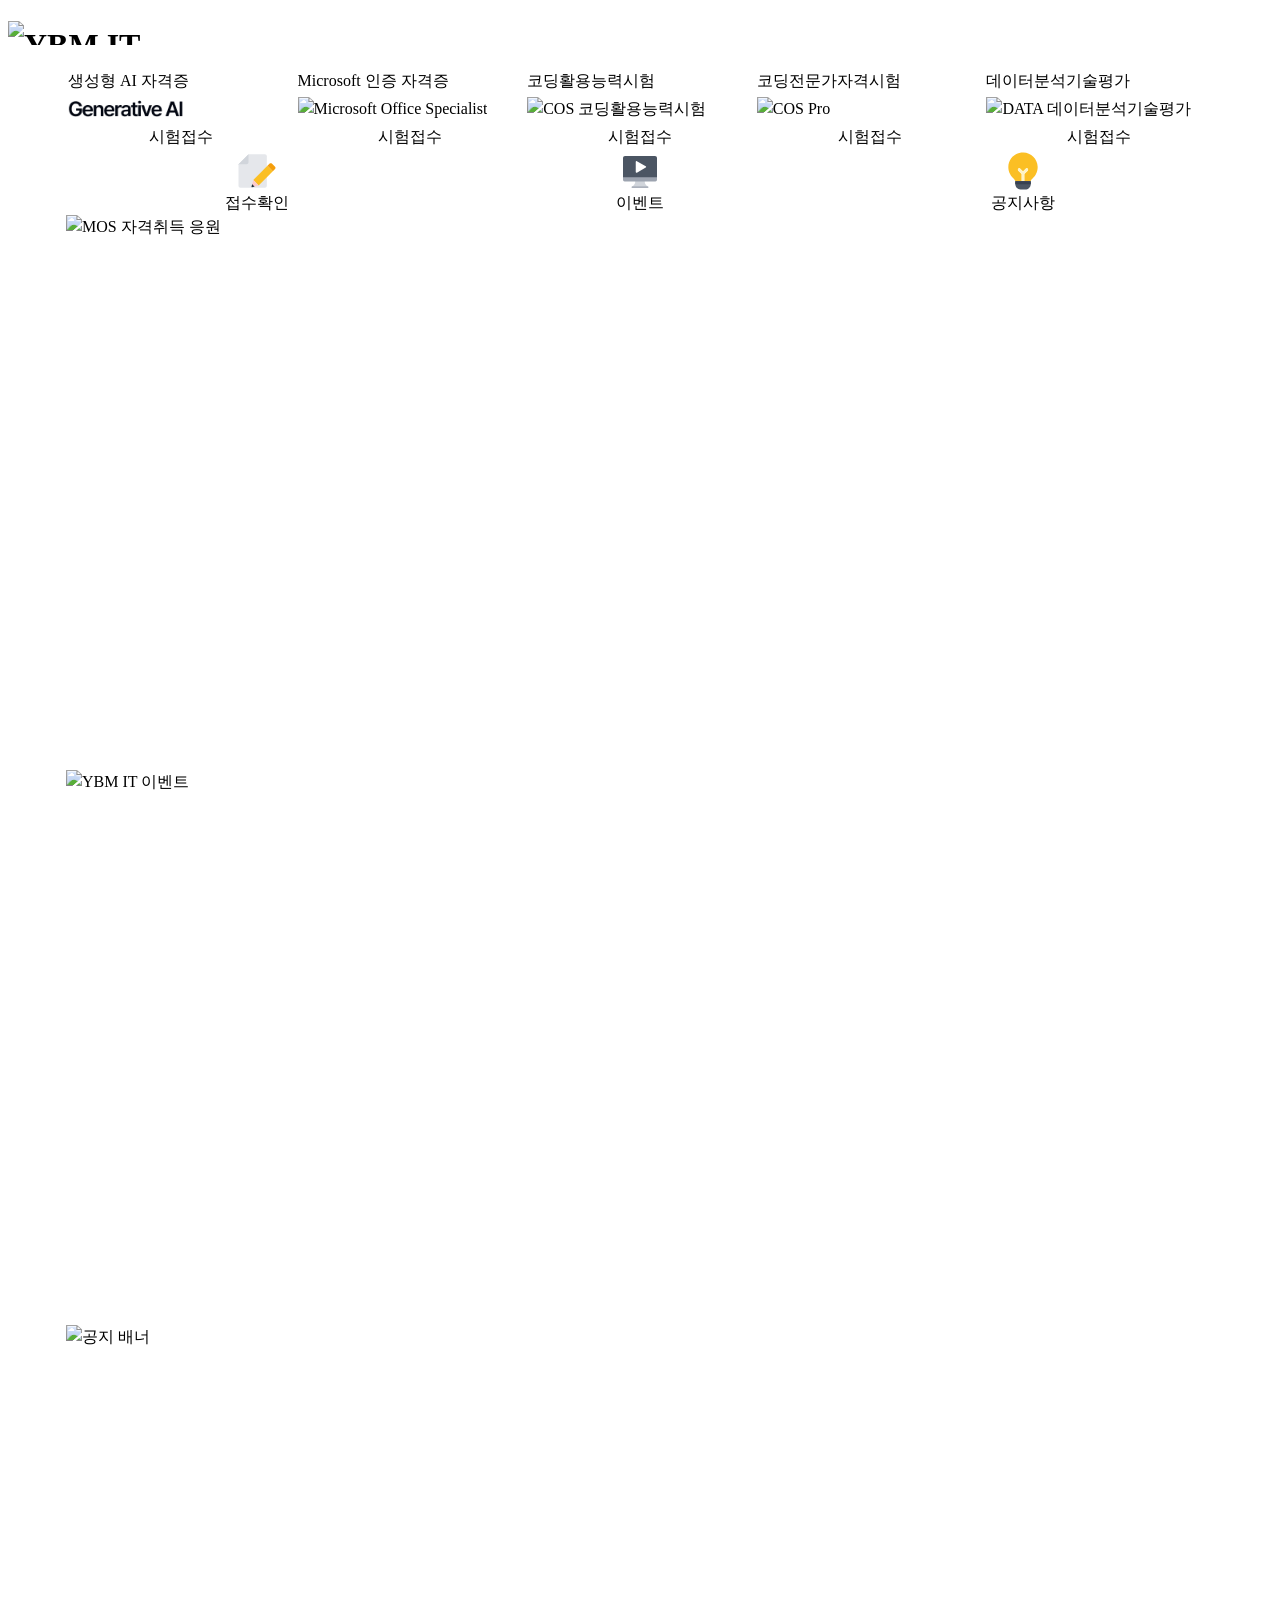
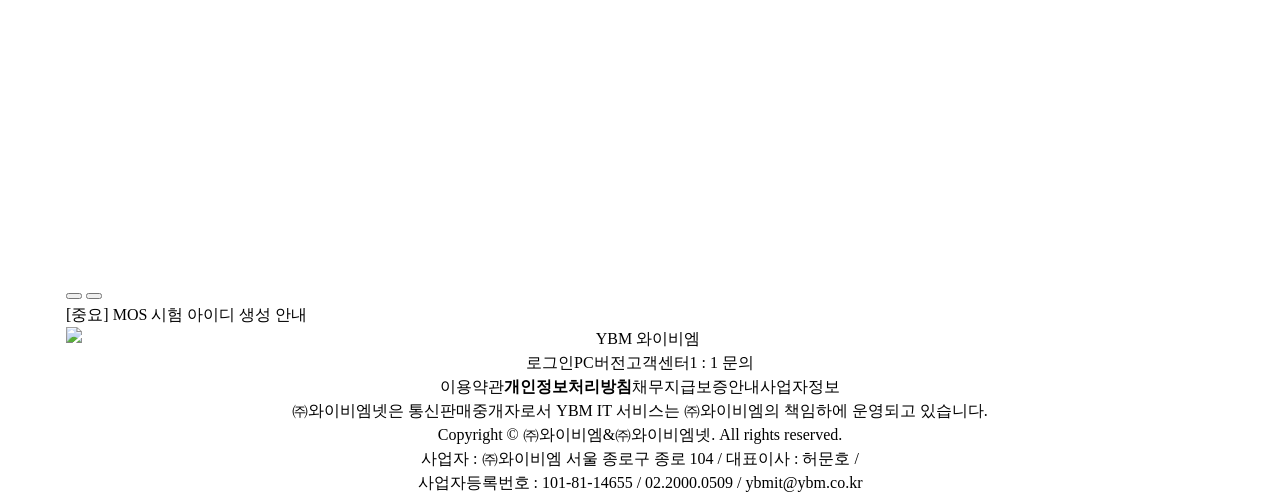
==== mobile/index.html @ 0fd490bf "모바일 메인 YDS 시안 추가 (mobile/) Co-Authored-By: Claude Opus 5.5 <noreply@anthropic.com>" ====
<!DOCTYPE html>
<html lang="ko">
<head>
  <meta charset="UTF-8">
  <meta name="viewport" content="width=device-width, initial-scale=1.0">
  <title>YDS 모바일 시안 | YBM IT</title>
  <!-- YDS : 화면 CSS 보다 먼저 불러온다. (PC 시안과 같은 시안용 주소)
       [회사 적용 시] https://design.ybmnet.co.kr/yds/dist/ybm-ds.css · ybm-ds.js 로 바꾼다. -->
  <link rel="stylesheet" href="https://luvms012-rgb.github.io/yds/dist/ybm-ds.css">
  <script src="https://luvms012-rgb.github.io/yds/dist/ybm-ds.js" defer></script>
  <link rel="stylesheet" href="style.css">
</head>
<body>

<div class="IT_m_main">

  <!-- 상단 : YDS Top App Bar (로고 + 전체 메뉴) -->
  <header class="ds-appbar" data-platform="android">
    <div class="ds-appbar__main">
      <h1 class="ds-appbar__title"><a class="m-logo" href="/m/index_m.jsp"><img src="https://design.ybmnet.co.kr/ds/logo/ybmit.svg" alt="YBM IT"></a></h1>
    </div>
    <div class="ds-appbar__right">
      <a class="ds-appbar__button" href="javascript:common.allMenuOpen();" aria-label="전체 메뉴 열기"><i class="ds-icon ds-icon--menu" aria-hidden="true"></i></a>
    </div>
  </header>

  <main>
    <!-- 시험접수 : PC 시안 카드 그대로 (위 2장 AI · Microsoft / 아래 3장 COS · COS Pro · DATA) -->
    <section class="section exam">
      <div class="wrap">
        <h2 class="blind">시험접수</h2>
        <ul class="exam-list">
          <li class="exam-card exam--new">
            <div class="exam-card__head">
              <p class="exam-card__title">생성형 AI 자격증</p>
              <div class="exam-card__logo"><img src="images/yds/logo-ai-rec.png" alt="Generative AI Foundations"></div>
            </div>
            <a href="#" class="exam-card__link">시험접수</a>
          </li>
          <li class="exam-card exam--mos">
            <div class="exam-card__head">
              <p class="exam-card__title">Microsoft 인증 자격증</p>
              <div class="exam-card__logo"><img src="https://imagesisa.ybmsisa.com/platform/www_ybmit_com/images/logo_mos_rec.png" alt="Microsoft Office Specialist"></div>
            </div>
            <a href="javascript:goRec('MOS')" class="exam-card__link">시험접수</a>
          </li>
          <li class="exam-card exam--cos">
            <div class="exam-card__head">
              <p class="exam-card__title">코딩활용<br class="m-br">능력시험</p>
              <div class="exam-card__logo"><img src="https://imagesisa.ybmsisa.com/platform/www_ybmit_com/images/logo_cos_rec.png" alt="COS 코딩활용능력시험"></div>
            </div>
            <a href="javascript:goRec('COS')" class="exam-card__link">시험접수</a>
          </li>
          <li class="exam-card exam--cospro">
            <div class="exam-card__head">
              <p class="exam-card__title">코딩전문가<br class="m-br">자격시험</p>
              <div class="exam-card__logo"><img src="https://imagesisa.ybmsisa.com/platform/www_ybmit_com/images/logo_cospro_rec.png" alt="COS Pro"></div>
            </div>
            <a href="javascript:goRec('PRO')" class="exam-card__link">시험접수</a>
          </li>
          <li class="exam-card exam--data">
            <div class="exam-card__head">
              <p class="exam-card__title">데이터분석<br class="m-br">기술평가</p>
              <div class="exam-card__logo"><img src="https://imagesisa.ybmsisa.com/platform/www_ybmit_com/images/logo_data_rec.png" alt="DATA 데이터분석기술평가"></div>
            </div>
            <a href="javascript:goRec('DATA')" class="exam-card__link">시험접수</a>
          </li>
        </ul>
      </div>
    </section>

    <!-- 바로가기 : PC 시안 MOS 활용 박스(qbox · qtile) 모양 그대로. 아이콘 이미지는 나중에 교체 -->
    <section class="section quick">
      <div class="wrap">
        <div class="qbox">
          <h2 class="blind">바로가기</h2>
          <div class="qbox__grid qbox__grid--3">
            <a href="/m_mytest/my_rec_list.jsp" class="qtile"><span class="qtile__icon"><img src="images/yds/menu_icon05.svg" alt=""></span><span>접수확인</span></a>
            <a href="/m_cs/event_list.jsp" class="qtile"><span class="qtile__icon"><img src="images/yds/menu_icon06.svg" alt=""></span><span>이벤트</span></a>
            <a href="/m_cs/notice_list.jsp" class="qtile"><span class="qtile__icon"><img src="images/yds/menu_icon07.svg" alt=""></span><span>공지사항</span></a>
          </div>
        </div>
      </div>
    </section>

    <!-- 배너 : 지금 모바일 메인 배너 이미지 (600×290) -->
    <section class="section banner">
      <div class="wrap">
        <div class="ds-carousel" role="region" aria-roledescription="carousel" aria-label="이벤트 배너">
          <div class="ds-carousel__scroller">
            <div class="ds-carousel__item"><a class="banner__link" href="https://smartstore.naver.com/kegbook/category/b3b533438a274d64979e981f0aedf386?cp=1"><img src="https://moscontrol.ybmit.com/Data/main/SBS_365_600290.jpg" alt="MOS 자격취득 응원"></a></div>
            <div class="ds-carousel__item"><a class="banner__link" href="https://www.ybmit.com/m_event/event_20260930.jsp"><img src="https://moscontrol.ybmit.com/Data/main/YBM%20IT%20%EC%9D%B4%EB%B2%A4%ED%8A%B8%20%EB%AA%A9%EB%A1%9D,%20%EB%AA%A8%EB%B0%94%EC%9D%BC%20%EB%A9%94%EC%9D%B8%20600_290(5).jpg" alt="YBM IT 이벤트"></a></div>
            <div class="ds-carousel__item"><a class="banner__link" href="https://ybmit.com/cs/notice_detail.jsp?keyIndex=3418"><img src="https://moscontrol.ybmit.com/Data/main/M_600_290.jpg" alt="공지 배너"></a></div>
          </div>
          <button type="button" class="ds-carousel__button" data-direction="previous" aria-label="이전 배너"><i class="ds-icon ds-icon--chevron-left ds-icon--sm" aria-hidden="true"></i></button>
          <button type="button" class="ds-carousel__button" data-direction="next" aria-label="다음 배너"><i class="ds-icon ds-icon--chevron-right ds-icon--sm" aria-hidden="true"></i></button>
        </div>
      </div>
    </section>

    <!-- 공지 한 줄 -->
    <section class="section notice">
      <div class="wrap">
        <a class="notice__line" href="/m_cs/notice_list.jsp">
          <i class="ds-icon ds-icon--bell ds-icon--sm" aria-hidden="true"></i>
          <span class="notice__text">[중요] MOS 시험 아이디 생성 안내</span>
          <i class="ds-icon ds-icon--chevron-right ds-icon--sm" aria-hidden="true"></i>
        </a>
      </div>
    </section>
  </main>

  <!-- 푸터 : 지금 모바일 푸터 내용 그대로 -->
  <footer class="m-footer">
    <div class="wrap">
      <img class="m-footer__logo" src="https://imagesisa.ybmnet.co.kr/platform/common/logo/ybm_kor.svg" alt="YBM 와이비엠">
      <nav class="m-footer__util" aria-label="바로가기">
        <a href="https://m.ybmnet.co.kr/common/login.asp?url=/m/index_m.jsp&amp;what=www.ybmit.com">로그인</a>
        <a href="/main/index.jsp?ckr=p">PC버전</a>
        <a href="https://m.ybmnet.co.kr/center_2014/m_index.asp">고객센터</a>
        <a href="https://m.ybmnet.co.kr/center_2014/m_consultWrite.asp">1 : 1 문의</a>
      </nav>
      <nav class="m-footer__policy" aria-label="약관">
        <a href="#">이용약관</a>
        <a href="https://member.ybmnet.co.kr/join/terms/ybmIndiv_new.html"><strong>개인정보처리방침</strong></a>
        <a href="https://www.ybmnet.co.kr/footer/ibkBank.htm">채무지급보증안내</a>
        <a href="javascript:companyInfo()">사업자정보</a>
      </nav>
      <p class="m-footer__info">㈜와이비엠넷은 통신판매중개자로서 YBM IT 서비스는 ㈜와이비엠의 책임하에 운영되고 있습니다.</p>
      <p class="m-footer__info">Copyright © ㈜와이비엠&amp;㈜와이비엠넷. All rights reserved.<br>
        사업자 : ㈜와이비엠 서울 종로구 종로 104 / 대표이사 : 허문호 /<br>
        사업자등록번호 : 101-81-14655 / 02.2000.0509 / ybmit@ybm.co.kr</p>
    </div>
  </footer>

</div><!-- // .IT_m_main -->

</body>
</html>
---- mobile/style.css ----
/* =========================================================
   YBM IT 모바일 메인 — YDS 시안
   - 모든 선택자 앞에 .IT_m_main 을 붙여 사이트 기존 클래스와 겹치지 않게 한다.
   - 색 · 간격 · 글자 · 모서리는 --ds-* 토큰만 쓰고, YDS 에 없는 치수(로고 · 아이콘 크기, 선 굵기)만 숫자로 적는다.
   - 모바일 먼저 작성 → 768px 에서 시험 카드 5칸(PC 시안과 같은 배치)

   1) 리셋 · 레이아웃  2) 시험접수(PC 시안 그대로)  3) 바로가기(PC 시안 qbox 그대로)
   4) 배너  5) 공지 한 줄  6) 푸터  7) 반응형
   ========================================================= */

/* ---------- 1) 리셋 · 레이아웃 ---------- */
:where(.IT_m_main), :where(.IT_m_main) *, :where(.IT_m_main) *::before, :where(.IT_m_main) *::after { box-sizing: border-box; }
/* 여백 초기화 : YDS 컴포넌트(ds-*)는 빼서 YDS 기본 여백을 살림 */
:where(.IT_m_main) :where(:not([class*="ds-"])) { margin: 0; padding: 0; }
:where(.IT_m_main) {
  min-height: 100vh;
  font-size: var(--ds-font-size-t04);
  line-height: 1.5;
  color: var(--ds-color-fg-neutral);
  background: var(--ds-color-bg-neutral);
  word-break: keep-all;
}
:where(.IT_m_main) a { color: inherit; text-decoration: none; }
:where(.IT_m_main) ul { list-style: none; }
:where(.IT_m_main) img { display: block; max-width: 100%; }
.IT_m_main .blind {
  position: absolute; width: 1px; height: 1px; overflow: hidden;
  clip-path: inset(50%); white-space: nowrap;
}
.IT_m_main .wrap {
  width: 100%;
  max-width: 1148px; /* PC 시안과 같은 본문 폭 1100 + 좌우 24 */
  margin: 0 auto;
  padding: 0 var(--ds-space-x4);
}

/* 상단 바 로고 */
.IT_m_main .m-logo img { height: 24px; width: auto; }

/* 섹션 간격 : 모두 12 */
.IT_m_main .section { padding-top: var(--ds-space-x3); }
.IT_m_main .exam { padding-top: var(--ds-space-x4); }

/* ---------- 2) 시험접수 : PC 시안(main-yds.css 5번) 카드 그대로 ----------
   모바일 배치 : 6칸 바둑판 → 위 AI · Microsoft 가 3칸씩(2장), 아래 COS · COS Pro · DATA 가 2칸씩(3장) */
.IT_m_main .exam-list {
  display: grid;
  grid-template-columns: repeat(6, minmax(0, 1fr));
  gap: var(--ds-space-x2);
}
.IT_m_main .exam-card { grid-column: span 2; }
.IT_m_main .exam--new,
.IT_m_main .exam--mos { grid-column: span 3; }

.IT_m_main .exam-card {
  display: flex;
  flex-direction: column;
  justify-content: space-between;
  gap: var(--ds-space-x4);
  min-width: 0;
  padding: var(--ds-space-x4) var(--ds-space-x3) var(--ds-space-x3);
  background: var(--ds-color-bg-layer-default);
  border: 2px solid transparent; /* 호버 때 그라데이션 라인만 나타나도록 자리 확보 */
  border-radius: var(--ds-shape-xl);
}
.IT_m_main .exam-card__head {
  display: flex;
  flex-direction: column;
  align-items: flex-start;
  gap: var(--ds-space-x3);
}
.IT_m_main .exam-card__title {
  font-size: var(--ds-font-size-t03);
  line-height: var(--ds-line-height-t03);
  font-weight: var(--ds-font-weight-semibold);
  color: var(--ds-color-fg-neutral-muted);
}
/* 아래 3장은 칸이 좁아 시험명을 두 줄로 (768 이상에서는 한 줄) */
.IT_m_main .exam-card__head { flex: 1; justify-content: space-between; }
/* 로고 : 높이 32 칸 안에서 원본 비율 유지, 좁은 카드에서는 폭에 맞춰 줄어듦 */
.IT_m_main .exam-card__logo { display: flex; align-items: center; width: 100%; height: 32px; }
.IT_m_main .exam-card__logo img { width: auto; height: auto; max-height: 100%; }
.IT_m_main .exam-card__link {
  display: flex;
  align-items: center;
  justify-content: center;
  width: 100%;
  padding: var(--ds-space-x1_5);
  font-size: var(--ds-font-size-t04);
  font-weight: var(--ds-font-weight-medium);
  color: var(--ds-color-palette-static-white);
  background: var(--ds-color-palette-gray-800);
  border-radius: var(--ds-shape-sm);
}
/* 시험접수 버튼 호버 · 포커스 : PC 시안과 같음 (버튼 검정 + 카드 2px 그라데이션 라인) */
.IT_m_main .exam-card__link:hover,
.IT_m_main .exam-card__link:focus-visible { font-weight: var(--ds-font-weight-semibold); background: var(--ds-color-palette-gray-1000); }
.IT_m_main .exam--new:has(.exam-card__link:hover, .exam-card__link:focus-visible) { background: linear-gradient(var(--ds-color-bg-layer-default), var(--ds-color-bg-layer-default)) padding-box, linear-gradient(135deg, var(--ds-color-palette-orange-600), var(--ds-color-palette-purple-800)) border-box; }
.IT_m_main .exam--mos:has(.exam-card__link:hover, .exam-card__link:focus-visible) { background: linear-gradient(var(--ds-color-bg-layer-default), var(--ds-color-bg-layer-default)) padding-box, linear-gradient(135deg, var(--ds-color-palette-purple-800), var(--ds-color-palette-blue-700)) border-box; }
.IT_m_main .exam--cos:has(.exam-card__link:hover, .exam-card__link:focus-visible) { background: linear-gradient(var(--ds-color-bg-layer-default), var(--ds-color-bg-layer-default)) padding-box, linear-gradient(135deg, var(--ds-color-palette-blue-700), var(--ds-color-palette-blue-800)) border-box; }
.IT_m_main .exam--cospro:has(.exam-card__link:hover, .exam-card__link:focus-visible) { background: linear-gradient(var(--ds-color-bg-layer-default), var(--ds-color-bg-layer-default)) padding-box, linear-gradient(135deg, var(--ds-color-palette-blue-800), var(--ds-color-palette-purple-700)) border-box; }
.IT_m_main .exam--data:has(.exam-card__link:hover, .exam-card__link:focus-visible) { background: linear-gradient(var(--ds-color-bg-layer-default), var(--ds-color-bg-layer-default)) padding-box, linear-gradient(135deg, var(--ds-color-palette-purple-700), var(--ds-color-palette-orange-600)) border-box; }

/* ---------- 3) 바로가기 : PC 시안 MOS 활용 박스(qbox · qtile) 그대로 ---------- */
.IT_m_main .qbox {
  padding: var(--ds-space-x5);
  background: var(--ds-color-bg-layer-default);
  border-radius: var(--ds-shape-xl);
}
.IT_m_main .qbox__grid { display: grid; gap: var(--ds-space-x3); }
.IT_m_main .qbox__grid--3 { grid-template-columns: repeat(3, minmax(0, 1fr)); }
.IT_m_main .qtile {
  display: flex;
  flex-direction: column;
  align-items: center;
  justify-content: center;
  gap: var(--ds-space-x1_5);
  min-width: 0;
  padding: var(--ds-space-x1_5) var(--ds-space-x0_5);
  font-size: var(--ds-font-size-t04);
  font-weight: var(--ds-font-weight-medium);
  color: var(--ds-color-fg-neutral-muted);
  text-align: center;
  border-radius: var(--ds-shape-lg);
  transition: background-color var(--ds-duration-fast) var(--ds-easing-enter);
}
.IT_m_main .qtile:hover,
.IT_m_main .qtile:focus-visible { color: var(--ds-color-fg-neutral); font-weight: var(--ds-font-weight-semibold); background: var(--ds-color-bg-neutral-weak-alpha); }
.IT_m_main .qtile__icon { display: flex; align-items: center; justify-content: center; width: 40px; height: 40px; }
.IT_m_main .qtile__icon img { width: auto; height: auto; } /* 아이콘 원본 40×40 */

/* ---------- 4) 배너 : 600×290 이미지, 한 장씩 ---------- */
.IT_m_main .banner .ds-carousel__item { flex: 0 0 100%; }
.IT_m_main .banner__link { display: block; overflow: hidden; border-radius: var(--ds-shape-xl); }
.IT_m_main .banner__link img { width: 100%; height: auto; aspect-ratio: 600 / 290; object-fit: cover; }

/* ---------- 5) 공지 한 줄 ---------- */
.IT_m_main .notice__line {
  display: flex;
  align-items: center;
  gap: var(--ds-space-x2);
  padding: var(--ds-space-x3) var(--ds-space-x4);
  color: var(--ds-color-fg-neutral-muted);
  background: var(--ds-color-bg-layer-default);
  border-radius: var(--ds-shape-xl);
}
.IT_m_main .notice__text { flex: 1; min-width: 0; overflow: hidden; text-overflow: ellipsis; white-space: nowrap; color: var(--ds-color-fg-neutral); }

/* ---------- 6) 푸터 ---------- */
.IT_m_main .m-footer {
  margin-top: var(--ds-space-x6);
  padding: var(--ds-space-x8) 0 var(--ds-space-x10);
  text-align: center;
  background: var(--ds-color-bg-layer-default);
}
.IT_m_main .m-footer__logo { height: 24px; width: auto; margin: 0 auto var(--ds-space-x4); }
.IT_m_main .m-footer__util,
.IT_m_main .m-footer__policy { display: flex; flex-wrap: wrap; justify-content: center; gap: var(--ds-space-x1) var(--ds-space-x3); }
.IT_m_main .m-footer__util { font-size: var(--ds-font-size-t04); color: var(--ds-color-fg-neutral-muted); }
.IT_m_main .m-footer__policy { margin-top: var(--ds-space-x4); font-size: var(--ds-font-size-t02); color: var(--ds-color-fg-neutral-muted); }
.IT_m_main .m-footer__info { margin-top: var(--ds-space-x3); font-size: var(--ds-font-size-t02); line-height: var(--ds-line-height-t02); color: var(--ds-color-fg-neutral-subtle); }

/* ---------- 7) 반응형 ---------- */
@media (min-width: 768px) {
  .IT_m_main .wrap { padding: 0 var(--ds-space-x6); }
  .IT_m_main .section { padding-top: var(--ds-space-x6); }
  /* 시험 카드 : 위 2장 / 아래 3장 배치 그대로, 칸이 넓어져 시험명은 한 줄 */
  .IT_m_main .exam-list { gap: var(--ds-space-x3); }
  .IT_m_main .exam-card { padding: var(--ds-space-x6) var(--ds-space-x4) var(--ds-space-x4); }
  .IT_m_main .exam-card__title { font-size: var(--ds-font-size-t05); line-height: var(--ds-line-height-t05); white-space: nowrap; }
  .IT_m_main .exam-card__link { font-size: var(--ds-font-size-t05); }
  .IT_m_main .m-br { display: none; }
}

@media (min-width: 1280px) {
  /* 시험 카드 : 5장 한 줄 (PC 시안과 같은 배치) */
  .IT_m_main .exam-list { grid-template-columns: repeat(5, minmax(0, 1fr)); gap: var(--ds-space-x3); }
  .IT_m_main .exam-card,
  .IT_m_main .exam--new,
  .IT_m_main .exam--mos { grid-column: auto; }
}

@media (prefers-reduced-motion: reduce) {
  .IT_m_main .qtile { transition: none; }
}
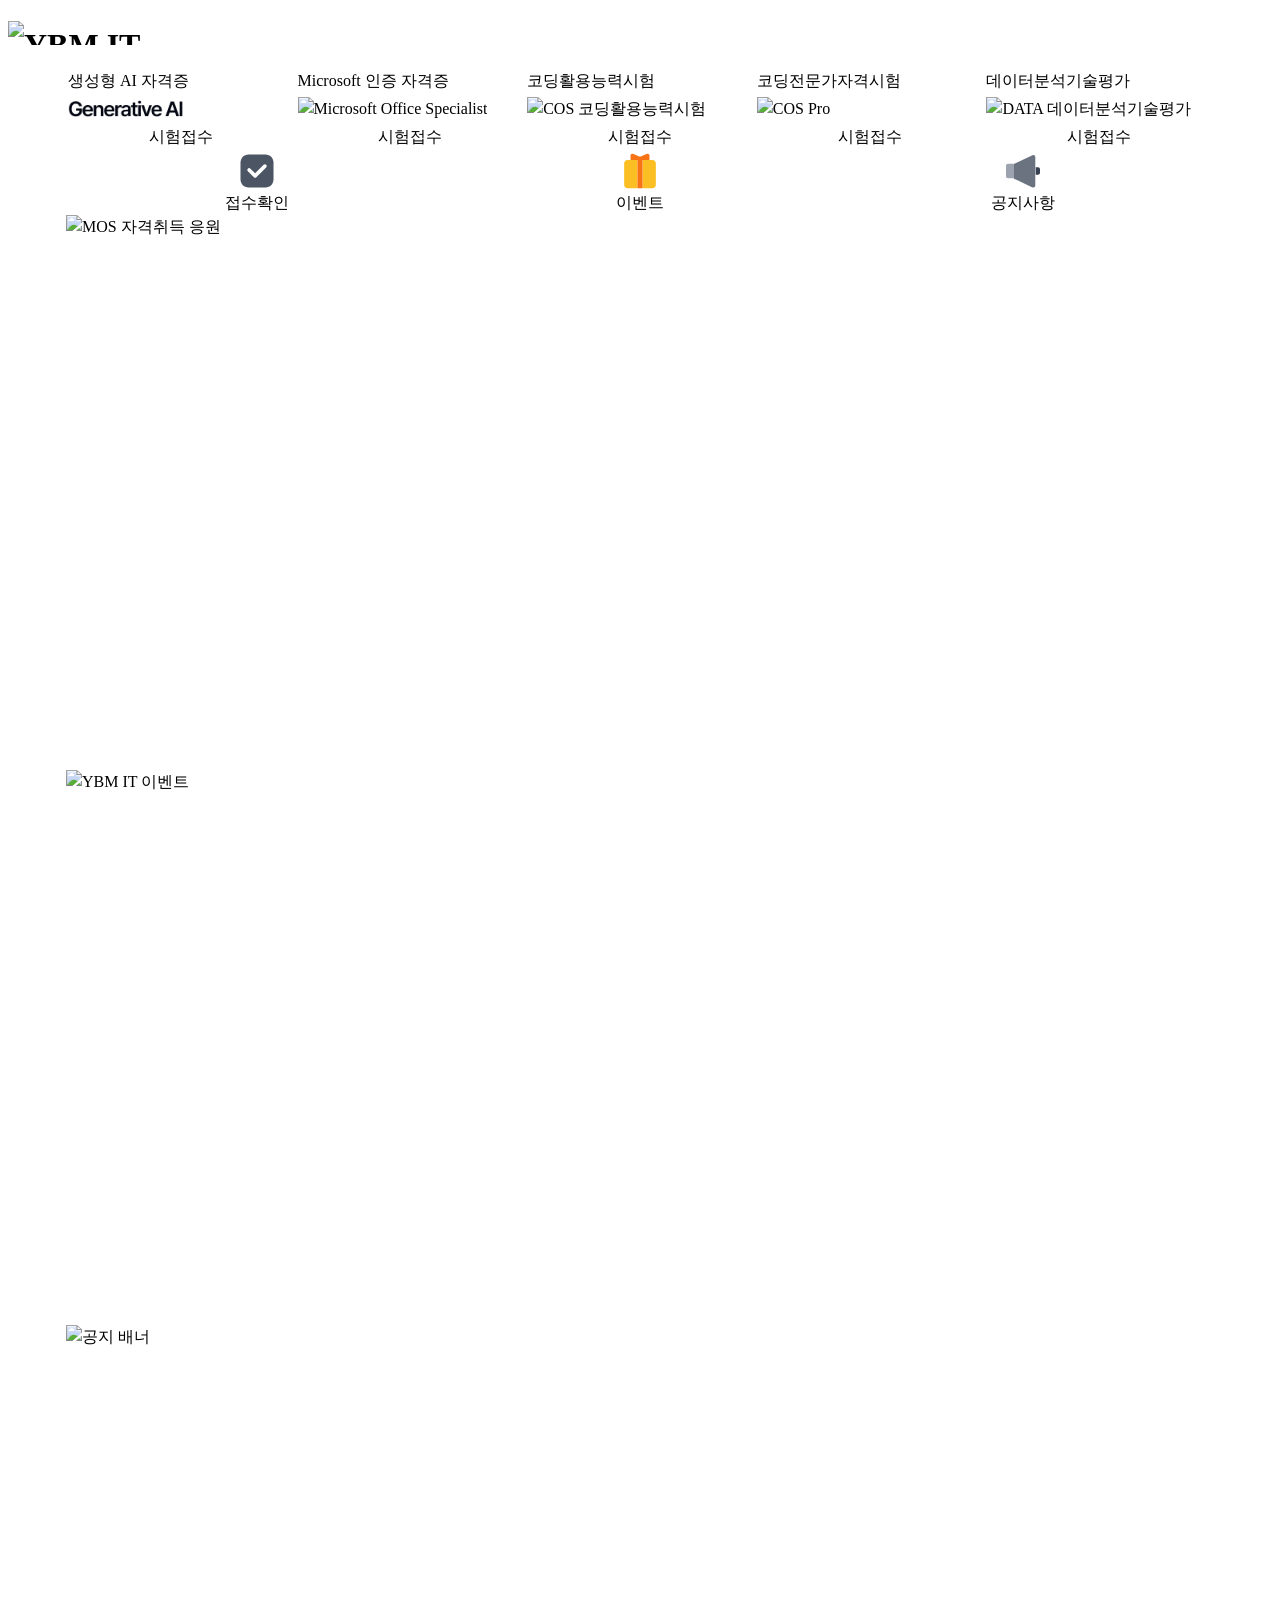
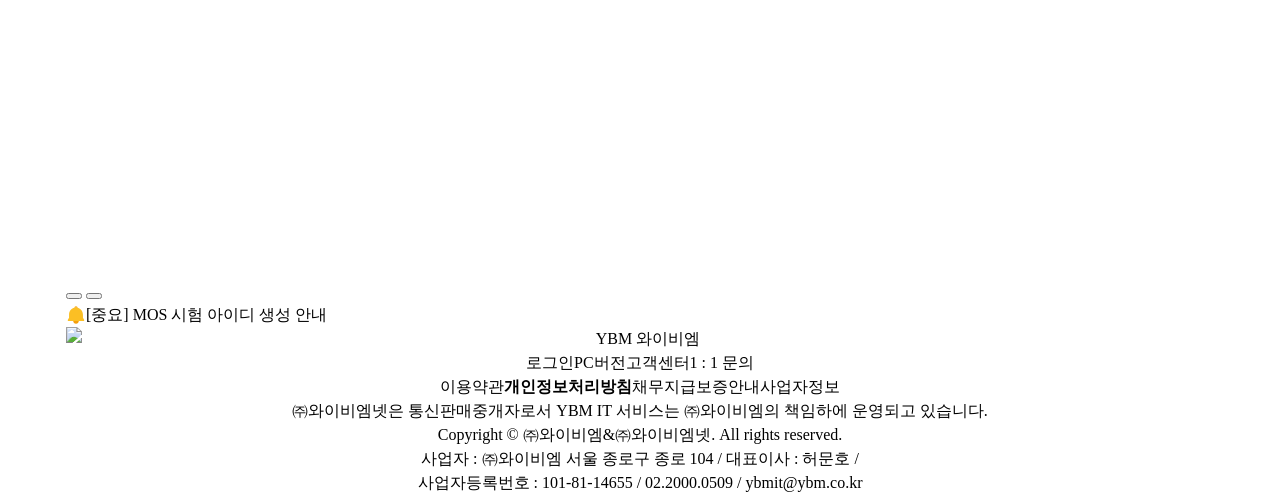
==== commit a6857638: "모바일 메인 : 아이콘 교체, 박스 여백 통일, 글자 크기·굵기 조정 Co-Authored-By: Claude Opus 5.5 <noreply@anthropic.com>" ====
--- a/mobile/index.html
+++ b/mobile/index.html
@@ -75,9 +75,9 @@
         <div class="qbox">
           <h2 class="blind">바로가기</h2>
           <div class="qbox__grid qbox__grid--3">
-            <a href="/m_mytest/my_rec_list.jsp" class="qtile"><span class="qtile__icon"><img src="images/yds/menu_icon05.svg" alt=""></span><span>접수확인</span></a>
-            <a href="/m_cs/event_list.jsp" class="qtile"><span class="qtile__icon"><img src="images/yds/menu_icon06.svg" alt=""></span><span>이벤트</span></a>
-            <a href="/m_cs/notice_list.jsp" class="qtile"><span class="qtile__icon"><img src="images/yds/menu_icon07.svg" alt=""></span><span>공지사항</span></a>
+            <a href="/m_mytest/my_rec_list.jsp" class="qtile"><span class="qtile__icon"><img src="images/yds/m_icon01.svg" alt=""></span><span>접수확인</span></a>
+            <a href="/m_cs/event_list.jsp" class="qtile"><span class="qtile__icon"><img src="images/yds/m_icon02.svg" alt=""></span><span>이벤트</span></a>
+            <a href="/m_cs/notice_list.jsp" class="qtile"><span class="qtile__icon"><img src="images/yds/m_icon03.svg" alt=""></span><span>공지사항</span></a>
           </div>
         </div>
       </div>
@@ -102,7 +102,7 @@
     <section class="section notice">
       <div class="wrap">
         <a class="notice__line" href="/m_cs/notice_list.jsp">
-          <i class="ds-icon ds-icon--bell ds-icon--sm" aria-hidden="true"></i>
+          <img class="notice__icon" src="images/yds/m_icon04.svg" alt="">
           <span class="notice__text">[중요] MOS 시험 아이디 생성 안내</span>
           <i class="ds-icon ds-icon--chevron-right ds-icon--sm" aria-hidden="true"></i>
         </a>
--- a/mobile/style.css
+++ b/mobile/style.css
@@ -46,7 +46,7 @@
 .IT_m_main .exam-list {
   display: grid;
   grid-template-columns: repeat(6, minmax(0, 1fr));
-  gap: var(--ds-space-x2);
+  gap: var(--ds-space-x3); /* 카드 사이 12 : PC 시안과 같음 */
 }
 .IT_m_main .exam-card { grid-column: span 2; }
 .IT_m_main .exam--new,
@@ -58,7 +58,7 @@
   justify-content: space-between;
   gap: var(--ds-space-x4);
   min-width: 0;
-  padding: var(--ds-space-x4) var(--ds-space-x3) var(--ds-space-x3);
+  padding: var(--ds-space-x3_5); /* 테두리 2 포함 바깥에서 16 : 모든 박스 안쪽 여백 16 으로 통일 */
   background: var(--ds-color-bg-layer-default);
   border: 2px solid transparent; /* 호버 때 그라데이션 라인만 나타나도록 자리 확보 */
   border-radius: var(--ds-shape-xl);
@@ -70,8 +70,8 @@
   gap: var(--ds-space-x3);
 }
 .IT_m_main .exam-card__title {
-  font-size: var(--ds-font-size-t03);
-  line-height: var(--ds-line-height-t03);
+  font-size: var(--ds-font-size-t04);
+  line-height: var(--ds-line-height-t04);
   font-weight: var(--ds-font-weight-semibold);
   color: var(--ds-color-fg-neutral-muted);
 }
@@ -103,7 +103,7 @@
 
 /* ---------- 3) 바로가기 : PC 시안 MOS 활용 박스(qbox · qtile) 그대로 ---------- */
 .IT_m_main .qbox {
-  padding: var(--ds-space-x5);
+  padding: var(--ds-space-x4); /* 모든 박스 안쪽 여백 16 */
   background: var(--ds-color-bg-layer-default);
   border-radius: var(--ds-shape-xl);
 }
@@ -118,7 +118,7 @@
   min-width: 0;
   padding: var(--ds-space-x1_5) var(--ds-space-x0_5);
   font-size: var(--ds-font-size-t04);
-  font-weight: var(--ds-font-weight-medium);
+  font-weight: var(--ds-font-weight-semibold); /* 시험 카드 시험명과 같은 굵기 */
   color: var(--ds-color-fg-neutral-muted);
   text-align: center;
   border-radius: var(--ds-shape-lg);
@@ -139,12 +139,13 @@
   display: flex;
   align-items: center;
   gap: var(--ds-space-x2);
-  padding: var(--ds-space-x3) var(--ds-space-x4);
+  padding: var(--ds-space-x4); /* 모든 박스 안쪽 여백 16 */
   color: var(--ds-color-fg-neutral-muted);
   background: var(--ds-color-bg-layer-default);
   border-radius: var(--ds-shape-xl);
 }
-.IT_m_main .notice__text { flex: 1; min-width: 0; overflow: hidden; text-overflow: ellipsis; white-space: nowrap; color: var(--ds-color-fg-neutral); }
+.IT_m_main .notice__icon { flex: none; width: 20px; height: 20px; } /* 공지 아이콘(m_icon04, 원본 40×40)을 YDS 기본 아이콘 크기 20 으로 */
+.IT_m_main .notice__text { flex: 1; min-width: 0; overflow: hidden; text-overflow: ellipsis; white-space: nowrap; font-weight: var(--ds-font-weight-medium); color: var(--ds-color-fg-neutral-muted); }
 
 /* ---------- 6) 푸터 ---------- */
 .IT_m_main .m-footer {
@@ -165,8 +166,10 @@
   .IT_m_main .wrap { padding: 0 var(--ds-space-x6); }
   .IT_m_main .section { padding-top: var(--ds-space-x6); }
   /* 시험 카드 : 위 2장 / 아래 3장 배치 그대로, 칸이 넓어져 시험명은 한 줄 */
-  .IT_m_main .exam-list { gap: var(--ds-space-x3); }
-  .IT_m_main .exam-card { padding: var(--ds-space-x6) var(--ds-space-x4) var(--ds-space-x4); }
+  /* 박스 안쪽 여백 : PC 시안 값 (시험 카드 바깥에서 위 30 · 옆 아래 20, 나머지 박스 20) */
+  .IT_m_main .exam-card { padding: var(--ds-space-x7) var(--ds-space-x4_5) var(--ds-space-x4_5); }
+  .IT_m_main .qbox,
+  .IT_m_main .notice__line { padding: var(--ds-space-x5); }
   .IT_m_main .exam-card__title { font-size: var(--ds-font-size-t05); line-height: var(--ds-line-height-t05); white-space: nowrap; }
   .IT_m_main .exam-card__link { font-size: var(--ds-font-size-t05); }
   .IT_m_main .m-br { display: none; }
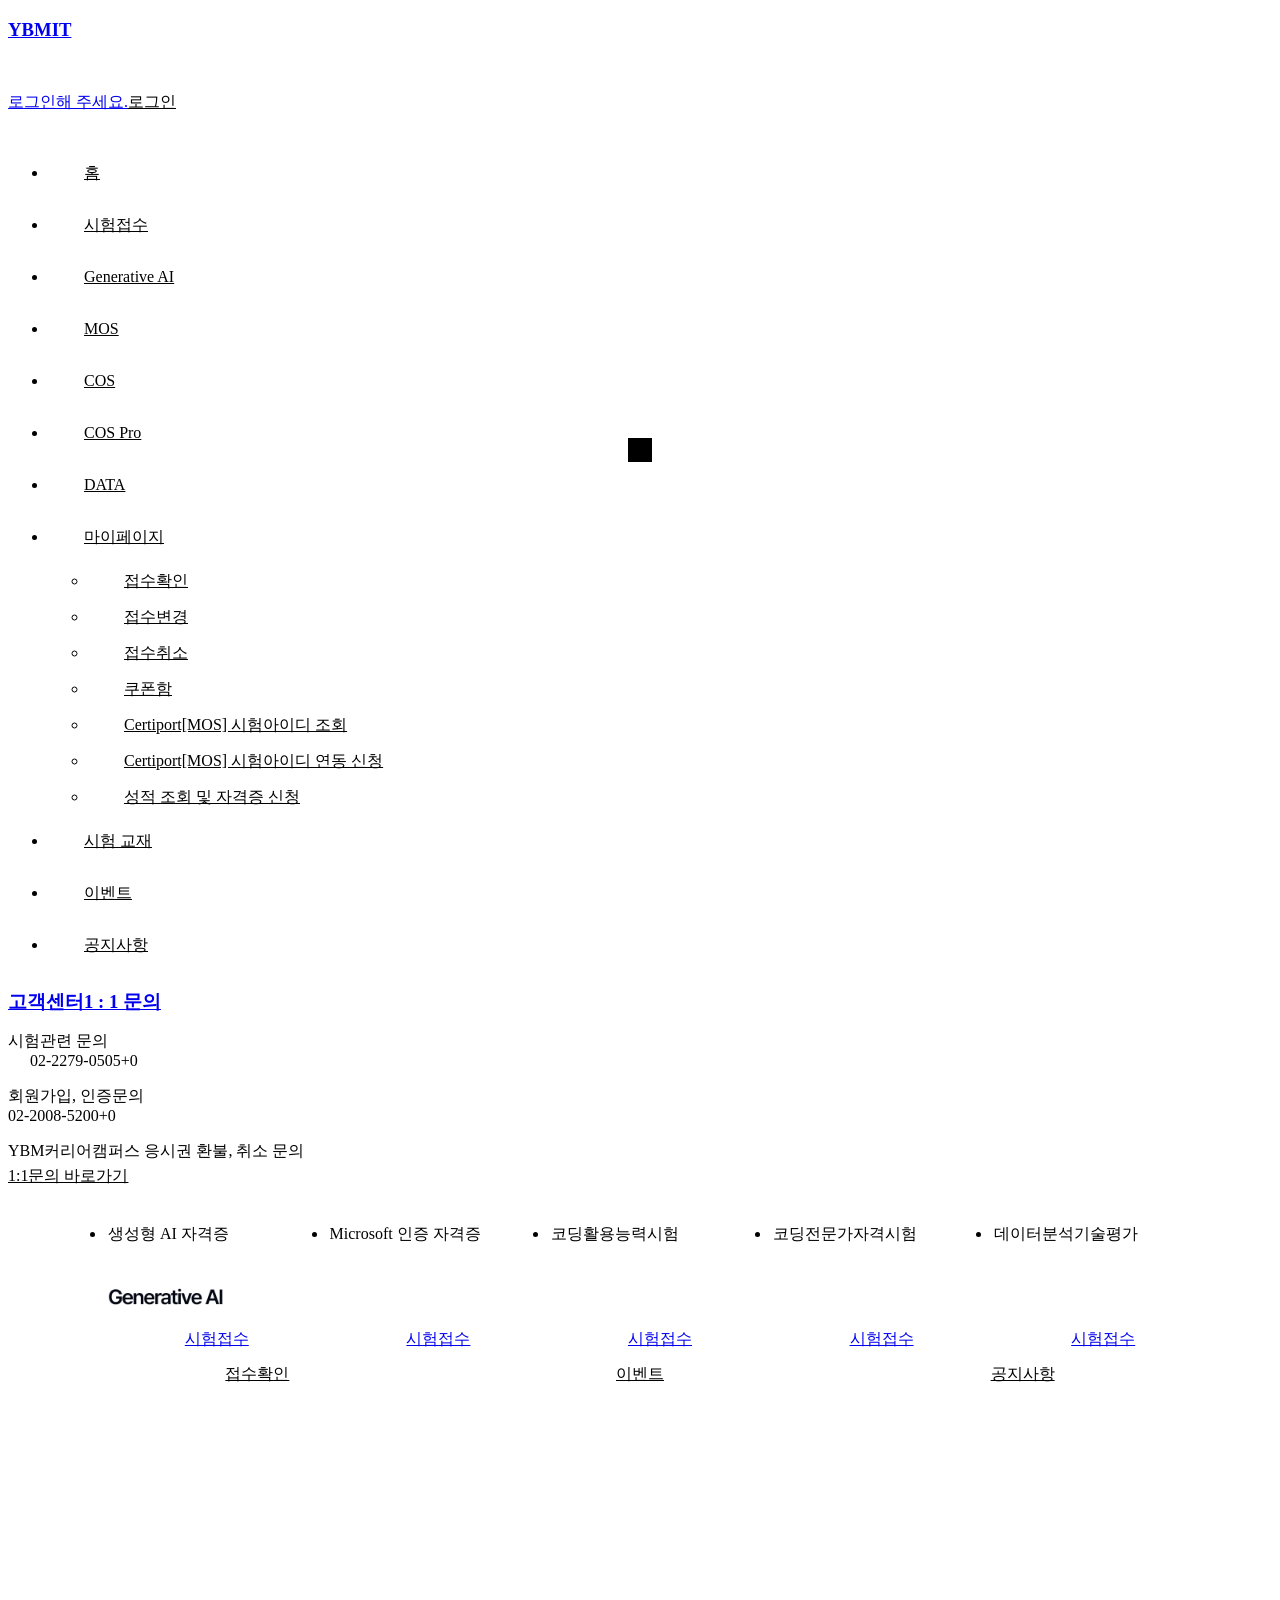
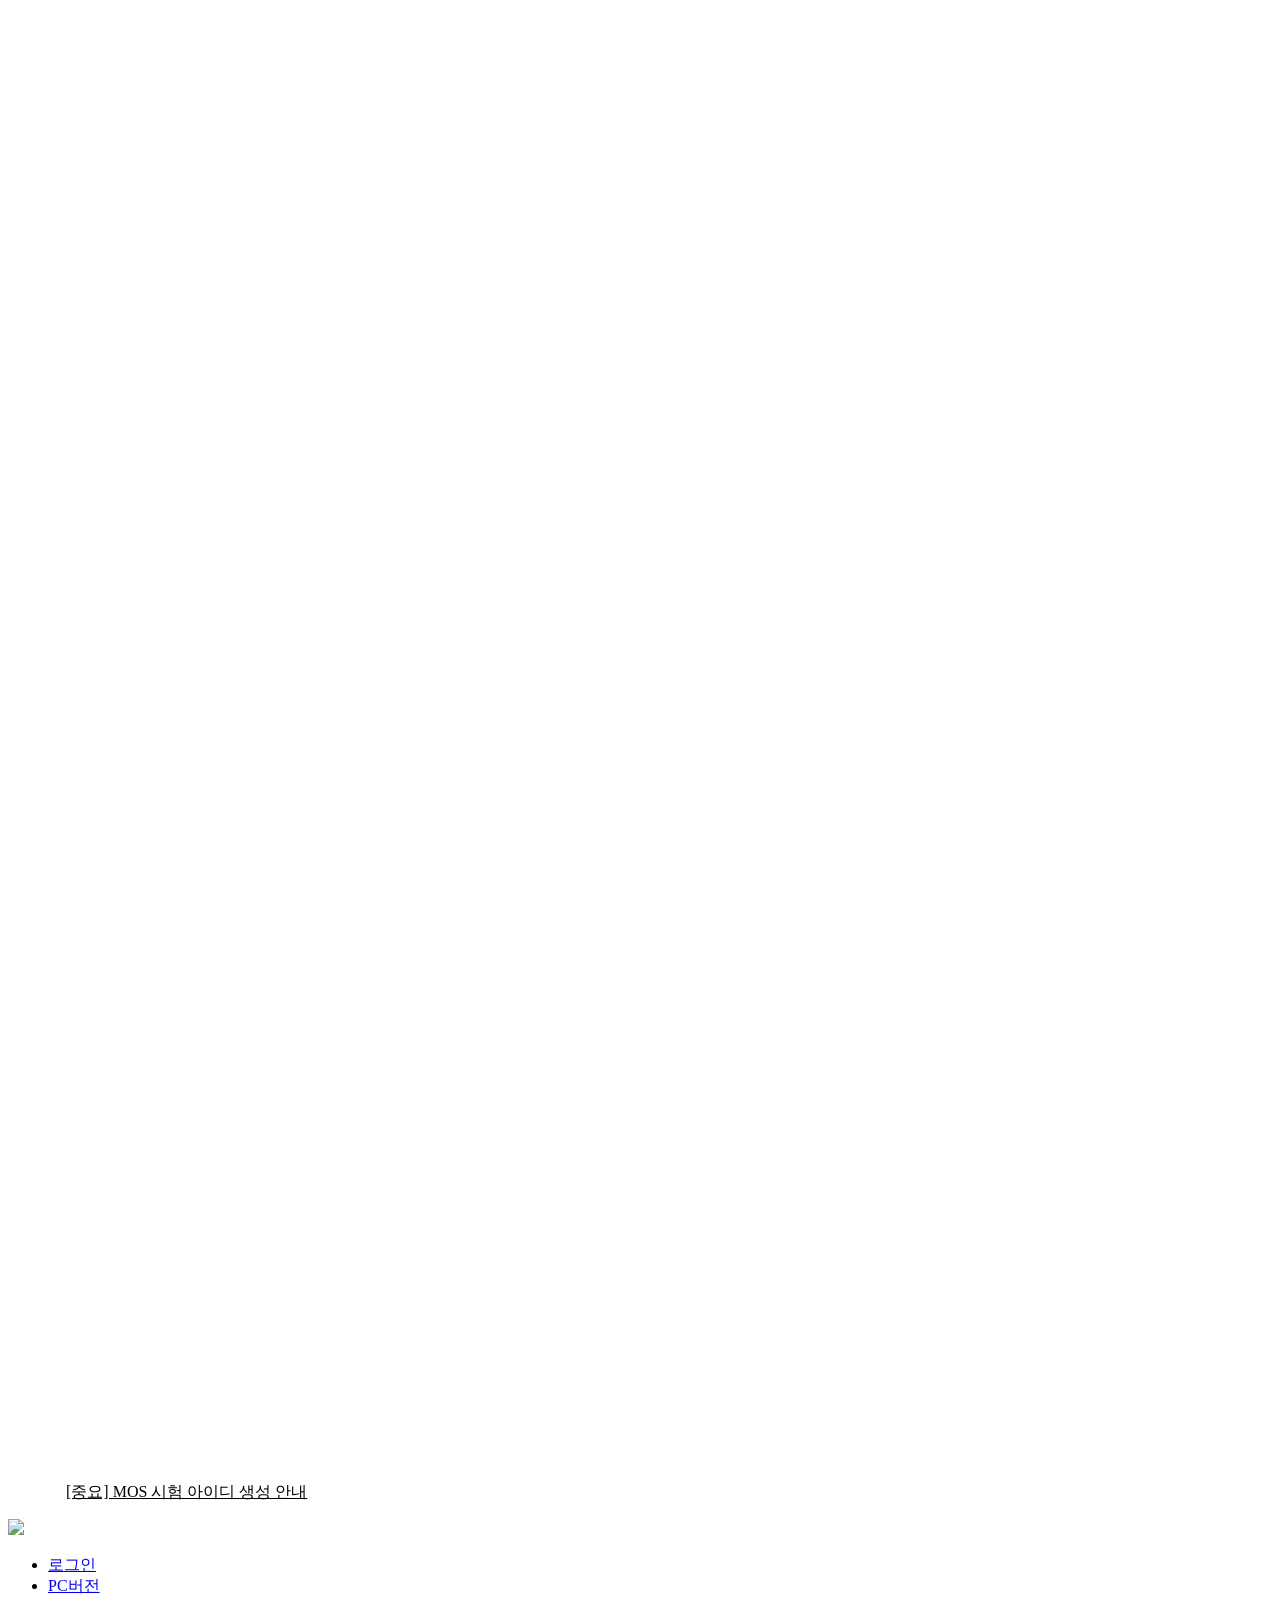
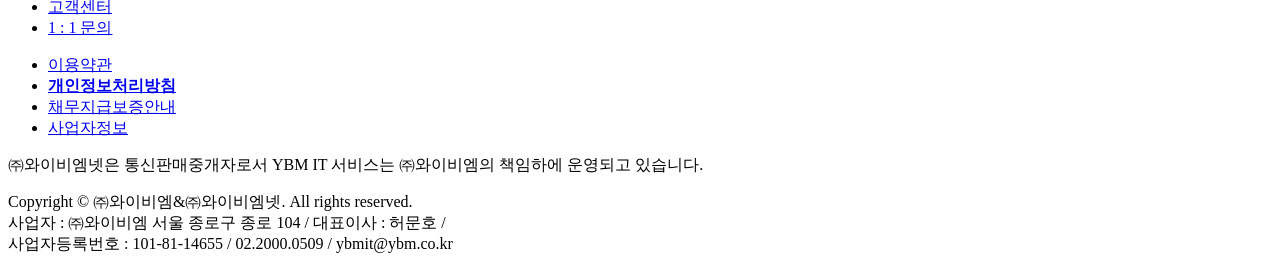
==== commit 19d330ab: "모바일 메인 : 개발 원본 HTML 유지 + header · menu · main 블록과 CSS 분리, 메뉴 아이콘 교체 Co-Authored-By: Claude Opus 5.5 " ====
--- a/mobile/index.html
+++ b/mobile/index.html
@@ -3,137 +3,322 @@
 <head>
   <meta charset="UTF-8">
   <meta name="viewport" content="width=device-width, initial-scale=1.0">
-  <title>YDS 모바일 시안 | YBM IT</title>
-  <!-- YDS : 화면 CSS 보다 먼저 불러온다. (PC 시안과 같은 시안용 주소)
-       [회사 적용 시] https://design.ybmnet.co.kr/yds/dist/ybm-ds.css · ybm-ds.js 로 바꾼다. -->
+  <title>YBM IT 모바일 메인 | YDS 시안</title>
+
+  <!-- [시안 확인용 · 서버에 복사하지 않음] 운영 모바일 사이트에 이미 있는 CSS · JS (주소만 www.ybmit.com 절대 주소로 바꿈) -->
+  <link rel="stylesheet" href="https://www.ybmit.com/m/resources/css/default.css?ver202509">
+  <script src="https://www.ybmit.com/m/resources/js/jquery.js"></script>
+  <script src="https://www.ybmit.com/m/resources/js/common.js"></script>
+  <script src="https://www.ybmit.com/m/resources/js/swiper.min.js"></script>
+  <script src="https://upsisa.ybmnet.co.kr/platform/design_ybmnet_co_kr/resources/js/jquery.cookie.js"></script>
+  <script>
+    // 운영 페이지 head 스크립트 그대로 (상단 바 스크롤 · 시험접수)
+    $(function() {
+      $(window).scroll(function() {
+        if ($(this).scrollTop() === 0) {
+          if (!$('.header_wrap').hasClass('nav_trans')) { $('.header_wrap').removeClass('nav_wh').addClass('nav_trans'); }
+        } else {
+          if (!$('.header_wrap').hasClass('nav_wh')) { $('.header_wrap').removeClass('nav_trans').addClass('nav_wh'); }
+        }
+      });
+    });
+    function goRec(value) {
+      $("#bCategory").val(value);
+      $("#frmTestRec").submit();
+    }
+  </script>
+
+  <!-- ▼ [서버 head 에 추가] YDS + 이 디자인 CSS : 기존 default.css 다음에 넣는다 ▼
+       (회사 적용 시 YDS 주소는 https://design.ybmnet.co.kr/yds/dist/ybm-ds.css 로) -->
   <link rel="stylesheet" href="https://luvms012-rgb.github.io/yds/dist/ybm-ds.css">
-  <script src="https://luvms012-rgb.github.io/yds/dist/ybm-ds.js" defer></script>
-  <link rel="stylesheet" href="style.css">
+  <link rel="stylesheet" href="m-header.css">
+  <link rel="stylesheet" href="m-menu.css">
+  <link rel="stylesheet" href="m-main.css">
+  <!-- ▲ [서버 head 에 추가] 여기까지 ▲ -->
 </head>
+
 <body>
-
-<div class="IT_m_main">
-
-  <!-- 상단 : YDS Top App Bar (로고 + 전체 메뉴) -->
-  <header class="ds-appbar" data-platform="android">
-    <div class="ds-appbar__main">
-      <h1 class="ds-appbar__title"><a class="m-logo" href="/m/index_m.jsp"><img src="https://design.ybmnet.co.kr/ds/logo/ybmit.svg" alt="YBM IT"></a></h1>
-    </div>
-    <div class="ds-appbar__right">
-      <a class="ds-appbar__button" href="javascript:common.allMenuOpen();" aria-label="전체 메뉴 열기"><i class="ds-icon ds-icon--menu" aria-hidden="true"></i></a>
-    </div>
-  </header>
-
-  <main>
-    <!-- 시험접수 : PC 시안 카드 그대로 (위 2장 AI · Microsoft / 아래 3장 COS · COS Pro · DATA) -->
-    <section class="section exam">
-      <div class="wrap">
-        <h2 class="blind">시험접수</h2>
-        <ul class="exam-list">
-          <li class="exam-card exam--new">
-            <div class="exam-card__head">
-              <p class="exam-card__title">생성형 AI 자격증</p>
-              <div class="exam-card__logo"><img src="images/yds/logo-ai-rec.png" alt="Generative AI Foundations"></div>
+  <!-- wrap -->
+  <section id="wrap">
+<!-- ████████████████████████████████████████████████████████████████████
+     ▼▼▼ [header 복사 시작] ▼▼▼  위 막대 : 운영 원본 그대로 + <header> 에 class="IT_m_header" 하나만 추가
+     (전체 메뉴 side_menu 는 이 header 안에 있지만 [menu 복사] 블록으로 따로 둔다)
+     ████████████████████████████████████████████████████████████████████ -->
+    <header id="header" class="IT_m_header"><!-- ★ 추가 : class="IT_m_header" -->
+
+      <!-- header_wrap -->
+      <section class="header_wrap nav_trans">
+        <h1><a href="#"><span class="hidden">YBMIT</span></a></h1>
+        <a href="javascript:common.allMenuOpen();" class="btn_all_menu"><span></span><span></span><span></span></a>
+      </section>
+      <!-- header_wrap -->
+<!-- ▲▲▲ [header 복사 끝] ▲▲▲ -->
+
+<!-- ████████████████████████████████████████████████████████████████████
+     ▼▼▼ [menu 복사 시작] ▼▼▼  전체 메뉴 : 운영 원본 그대로 + <aside class="side_menu"> 에 class="IT_m_menu" 하나만 추가
+     ★ 표시가 바뀐 곳 : Generative AI 메뉴 추가
+     (로그인 상태에 따라 JSP 가 바꿔 넣는 .side_top 안쪽은 서버 원래 코드를 그대로 쓴다. 이 블록은 로그아웃 화면)
+     ████████████████████████████████████████████████████████████████████ -->
+      <!-- side_menu -->
+      <!-- Google Tag Manager (noscript), GTM, 20230829 : 운영 원본 그대로 -->
+      <noscript><iframe src="https://www.googletagmanager.com/ns.html?id=GTM-WX5B2KK8"
+      height="0" width="0" style="display:none;visibility:hidden"></iframe></noscript>
+      <!-- End Google Tag Manager (noscript) -->
+
+      <script type="text/javascript">
+        function goRegistChange(){
+          if (confirm("접수내역 변경은 PC 페이지에서 이용 가능합니다.")) {
+            location.href='https://www.ybmit.com/mytest/mytest_app_change.jsp';
+          }
+        }
+      </script>
+
+      <aside class="side_menu IT_m_menu"><!-- ★ 추가 : class="IT_m_menu" -->
+        <!-- side_top -->
+        <div class="side_top">
+          <p class="info_user"><a href="https://m.ybmnet.co.kr/common/login.asp?url=/m/index_m.jsp&what=www.ybmit.com" title="로그인"> 로그인해 주세요.</a></p>
+          <a href="https://m.ybmnet.co.kr/common/login.asp?url=/m/index_m.jsp&what=www.ybmit.com" class="btn_line size_sm">로그인</a>
+          <a href="javascript:common.allMenuOpen();" class="btn_side_close"></a>
+        </div>
+        <!-- //side_top -->
+
+        <!-- side_content -->
+        <div class="default_cell side_inner">
+          <div class="side_content">
+            <!-- 전체서비스 -->
+            <div class="side_cell" style="display:block">
+              <ul class="all_service">
+                <li class="menu_01">
+                  <a href="/m/index_m.jsp">홈</a>
+                </li>
+                <li class="menu_02">
+                  <a href="/m_test_rec/main.jsp">시험접수</a>
+                </li>
+                <!-- ★ 추가 : Generative AI 메뉴 (주소는 개발 쪽에서 넣어 주세요) -->
+                <li class="menu_11">
+                  <a href="#">Generative AI</a>
+                </li>
+                <li class="menu_03">
+                  <a href="/m_about/mos.jsp">MOS</a>
+                </li>
+                <li class="menu_05">
+                  <a href="/m_about/cos.jsp">COS</a>
+                </li>
+                <li class="menu_06">
+                  <a href="/m_about/cospro.jsp">COS Pro</a>
+                </li>
+                <li class="menu_04">
+                  <a href="/m_about/data.jsp">DATA</a>
+                </li>
+                <li class="menu_07">
+                  <a href="#">마이페이지</a>
+                  <ul class="snb">
+                    <li><a href="/m_mytest/my_rec_list.jsp">접수확인</a></li>
+                    <li><a href="javascript:goRegistChange()">접수변경</a></li>
+                    <li><a href="/m_mytest/my_cancel.jsp">접수취소</a></li>
+                    <li><a href="/m_mytest/my_coupon.jsp">쿠폰함</a></li>
+                    <li><a href="/m_mytest/search_id.jsp">Certiport[MOS] 시험아이디 조회</a></li>
+                    <li><a href="/m_mytest/usr_id_apply.jsp">Certiport[MOS] 시험아이디 연동 신청</a></li>
+                    <li><a href="javascript:alert('준비중 입니다.\nPC버전을 이용해 주세요.');">성적 조회 및 자격증 신청</a></li>
+                  </ul>
+                </li>
+                <li class="menu_10">
+                  <a href="/m_cs/book_list.jsp">시험 교재</a>
+                </li>
+                <li class="menu_08">
+                  <a href="/m_cs/event_list.jsp">이벤트</a>
+                </li>
+                <li class="menu_09">
+                  <a href="/m_cs/notice_list.jsp">공지사항</a>
+                </li>
+              </ul>
             </div>
-            <a href="#" class="exam-card__link">시험접수</a>
-          </li>
-          <li class="exam-card exam--mos">
-            <div class="exam-card__head">
-              <p class="exam-card__title">Microsoft 인증 자격증</p>
-              <div class="exam-card__logo"><img src="https://imagesisa.ybmsisa.com/platform/www_ybmit_com/images/logo_mos_rec.png" alt="Microsoft Office Specialist"></div>
-            </div>
-            <a href="javascript:goRec('MOS')" class="exam-card__link">시험접수</a>
-          </li>
-          <li class="exam-card exam--cos">
-            <div class="exam-card__head">
-              <p class="exam-card__title">코딩활용<br class="m-br">능력시험</p>
-              <div class="exam-card__logo"><img src="https://imagesisa.ybmsisa.com/platform/www_ybmit_com/images/logo_cos_rec.png" alt="COS 코딩활용능력시험"></div>
-            </div>
-            <a href="javascript:goRec('COS')" class="exam-card__link">시험접수</a>
-          </li>
-          <li class="exam-card exam--cospro">
-            <div class="exam-card__head">
-              <p class="exam-card__title">코딩전문가<br class="m-br">자격시험</p>
-              <div class="exam-card__logo"><img src="https://imagesisa.ybmsisa.com/platform/www_ybmit_com/images/logo_cospro_rec.png" alt="COS Pro"></div>
-            </div>
-            <a href="javascript:goRec('PRO')" class="exam-card__link">시험접수</a>
-          </li>
-          <li class="exam-card exam--data">
-            <div class="exam-card__head">
-              <p class="exam-card__title">데이터분석<br class="m-br">기술평가</p>
-              <div class="exam-card__logo"><img src="https://imagesisa.ybmsisa.com/platform/www_ybmit_com/images/logo_data_rec.png" alt="DATA 데이터분석기술평가"></div>
-            </div>
-            <a href="javascript:goRec('DATA')" class="exam-card__link">시험접수</a>
+            <!-- //전체서비스 -->
+          </div>
+        </div>
+        <!-- //side_content -->
+        <!-- side_customer -->
+        <div class="side_customer">
+          <h3><span><a href="https://m.ybmnet.co.kr/center_2014/m_index.asp" target="_blank">고객센터</a></span> <span><a href="https://m.ybmnet.co.kr/center_2014/m_consultWrite.asp" target="_blank"> 1 : 1 문의 </a></span></h3>
+          <dl>
+            <dt>시험관련 문의</dt>
+            <dd style="padding: 0 0 0 22px">02-2279-0505+0</dd>
+          </dl>
+          <dl>
+            <dt>회원가입, 인증문의</dt>
+            <dd>02-2008-5200+0</dd>
+          </dl>
+          <dl>
+            <dt>YBM커리어캠퍼스 응시권 환불, 취소 문의</dt>
+            <dd class="customer__btn"><a href="https://www.ybmcc.com/v2/custom/myqna_write.asp" target="_blank">1:1문의 바로가기</a></dd>
+          </dl>
+        </div>
+      </aside>
+      <!-- side_menu -->
+<!-- ▲▲▲ [menu 복사 끝] ▲▲▲ -->
+
+    </header><!-- 운영 원본 그대로 (header 를 닫는 태그) -->
+
+
+<!-- ████████████████████████████████████████████████████████████████████
+     ▼▼▼ [main 복사 시작] ▼▼▼  운영 원본 그대로 + <section id="container"> 에 class="IT_m_main" 하나만 추가
+     ★ 표시가 바뀐 곳 : 생성형 AI 카드 추가, 시험명 글자
+     (카드 순서 · 시험소개 버튼 숨김 · 로고 · 아이콘은 모두 m-main.css 에서 처리 — 기존 카드 HTML 순서는 그대로)
+     ※ 운영 원본 container 맨 끝의 닫는 div (주석 /mkt_popup_overlay) 는 서버 코드 그대로 둔다
+     ████████████████████████████████████████████████████████████████████ -->
+    <!-- container -->
+    <section id="container" class="main IT_m_main"><!-- ★ 추가 : class="IT_m_main" -->
+      <!-- box_bg-->
+      <div class="box_bg"></div>
+      <!-- box_bg-->
+
+      <!-- 메인 각 시험 배너 -->
+      <div class="main_exam clearfix">
+        <form name="frm" id="frmTestRec" action="/m_test_rec/main.jsp" method="post">
+          <input type="hidden" name="bCategory" id="bCategory" value="MOS">
+        </form>
+
+        <ul>
+          <!-- ★ 추가 : 생성형 AI 카드 (접수 · 소개 주소는 개발 쪽에서 넣어 주세요) -->
+          <li>
+            <section class="box_bs ai">
+              <div class="top">
+                <p class="logo"></p>
+                <p class="detail">생성형 AI 자격증</p>
+              </div>
+              <div class="btn_tbl">
+                <a href="#" class="btn_fill size_lg">시험접수</a>
+                <a href="#" class="btn_fill size_lg">시험소개</a>
+              </div>
+            </section>
+          </li>
+
+          <li>
+            <section class="box_bs mos">
+              <div class="top">
+                <p class="logo"></p>
+                <p class="detail">Microsoft 인증 자격증</p><!-- ★ 글자 : MOS → Microsoft 인증 자격증 -->
+              </div>
+              <div class="btn_tbl">
+                <a href="javascript:goRec('MOS')" class="btn_fill size_lg">시험접수</a>
+                <a href="/m_about/mos.jsp" class="btn_fill size_lg">시험소개</a>
+              </div>
+            </section>
+          </li>
+
+          <li>
+            <section class="box_bs data">
+              <div class="top">
+                <p class="logo"></p>
+                <p class="detail">데이터분석<br class="m-br">기술평가</p><!-- ★ 글자 : DATA (데이터분석기술평가) → 데이터분석기술평가 -->
+              </div>
+              <div class="btn_tbl">
+                <a href="javascript:goRec('DATA')" class="btn_fill size_lg">시험접수</a>
+                <a href="/m_about/data.jsp" class="btn_fill size_lg">시험소개</a>
+              </div>
+            </section>
+          </li>
+
+          <li>
+            <section class="box_bs cos">
+              <div class="top">
+                <p class="logo"></p>
+                <p class="detail">코딩활용<br class="m-br">능력시험</p><!-- ★ 글자 : COS (코딩활용능력시험) → 코딩활용능력시험 -->
+              </div>
+              <div class="btn_tbl">
+                <a href="javascript:goRec('COS')" class="btn_fill size_lg">시험접수</a>
+                <a href="/m_about/cos.jsp" class="btn_fill size_lg">시험소개</a>
+              </div>
+            </section>
+          </li>
+
+          <li>
+            <section class="box_bs cospro">
+              <div class="top">
+                <p class="logo"></p>
+                <p class="detail">코딩전문가<br class="m-br">자격시험</p><!-- ★ 글자 : COS Pro (코딩전문가자격시험) → 코딩전문가자격시험 -->
+              </div>
+              <div class="btn_tbl">
+                <a href="javascript:goRec('PRO')" class="btn_fill size_lg">시험접수</a>
+                <a href="/m_about/cospro.jsp" class="btn_fill size_lg">시험소개</a>
+              </div>
+            </section>
           </li>
         </ul>
       </div>
-    </section>
-
-    <!-- 바로가기 : PC 시안 MOS 활용 박스(qbox · qtile) 모양 그대로. 아이콘 이미지는 나중에 교체 -->
-    <section class="section quick">
-      <div class="wrap">
-        <div class="qbox">
-          <h2 class="blind">바로가기</h2>
-          <div class="qbox__grid qbox__grid--3">
-            <a href="/m_mytest/my_rec_list.jsp" class="qtile"><span class="qtile__icon"><img src="images/yds/m_icon01.svg" alt=""></span><span>접수확인</span></a>
-            <a href="/m_cs/event_list.jsp" class="qtile"><span class="qtile__icon"><img src="images/yds/m_icon02.svg" alt=""></span><span>이벤트</span></a>
-            <a href="/m_cs/notice_list.jsp" class="qtile"><span class="qtile__icon"><img src="images/yds/m_icon03.svg" alt=""></span><span>공지사항</span></a>
+      <!-- 메인 각 시험 배너 -->
+
+      <!-- 3 아이콘 메뉴 -->
+      <div class="direct_mn">
+        <ul class="icon_mn">
+          <li><a href="/m_mytest/my_rec_list.jsp">접수확인</a></li>
+          <li><a href="/m_cs/event_list.jsp">이벤트</a></li>
+          <li><a href="/m_cs/notice_list.jsp">공지사항</a></li>
+        </ul>
+      </div>
+      <!-- 3 아이콘 메뉴 -->
+
+      <!-- 이벤트 배너 (운영에서는 JSP 가 배너 목록을 넣는다) -->
+      <div class="main_visual">
+        <div class="swiper-container main_visual_slide">
+          <div class="swiper-wrapper">
+            <div class="swiper-slide">
+              <a href="https://www.ybmit.com/m_event/event_20260930.jsp" target="_self">
+                <p class="th_img"><img src="https://moscontrol.ybmit.com/Data/main/YBM IT 이벤트 목록, 모바일 메인 600_290(5).jpg" alt=""/></p>
+              </a>
+            </div>
+            <div class="swiper-slide">
+              <a href="https://ybmit.com/cs/notice_detail.jsp?keyIndex=3418" target="_self">
+                <p class="th_img"><img src="https://moscontrol.ybmit.com/Data/main/M_600_290.jpg" alt=""/></p>
+              </a>
+            </div>
+            <div class="swiper-slide">
+              <a href="https://smartstore.naver.com/kegbook/category/b3b533438a274d64979e981f0aedf386?cp=1" target="_new">
+                <p class="th_img"><img src="https://moscontrol.ybmit.com/Data/main/SBS_365_600290.jpg" alt=""/></p>
+              </a>
+            </div>
           </div>
+          <div class="main_visual_page"></div>
         </div>
       </div>
+      <!-- 이벤트 배너 -->
+
+      <!-- 공지사항 -->
+      <div class="main_notice">
+        <p>
+          <a href="/m_cs/notice_list.jsp">[중요] MOS 시험 아이디 생성 안내</a>
+        </p>
+      </div>
+      <!-- 공지사항 -->
+
     </section>
-
-    <!-- 배너 : 지금 모바일 메인 배너 이미지 (600×290) -->
-    <section class="section banner">
-      <div class="wrap">
-        <div class="ds-carousel" role="region" aria-roledescription="carousel" aria-label="이벤트 배너">
-          <div class="ds-carousel__scroller">
-            <div class="ds-carousel__item"><a class="banner__link" href="https://smartstore.naver.com/kegbook/category/b3b533438a274d64979e981f0aedf386?cp=1"><img src="https://moscontrol.ybmit.com/Data/main/SBS_365_600290.jpg" alt="MOS 자격취득 응원"></a></div>
-            <div class="ds-carousel__item"><a class="banner__link" href="https://www.ybmit.com/m_event/event_20260930.jsp"><img src="https://moscontrol.ybmit.com/Data/main/YBM%20IT%20%EC%9D%B4%EB%B2%A4%ED%8A%B8%20%EB%AA%A9%EB%A1%9D,%20%EB%AA%A8%EB%B0%94%EC%9D%BC%20%EB%A9%94%EC%9D%B8%20600_290(5).jpg" alt="YBM IT 이벤트"></a></div>
-            <div class="ds-carousel__item"><a class="banner__link" href="https://ybmit.com/cs/notice_detail.jsp?keyIndex=3418"><img src="https://moscontrol.ybmit.com/Data/main/M_600_290.jpg" alt="공지 배너"></a></div>
-          </div>
-          <button type="button" class="ds-carousel__button" data-direction="previous" aria-label="이전 배너"><i class="ds-icon ds-icon--chevron-left ds-icon--sm" aria-hidden="true"></i></button>
-          <button type="button" class="ds-carousel__button" data-direction="next" aria-label="다음 배너"><i class="ds-icon ds-icon--chevron-right ds-icon--sm" aria-hidden="true"></i></button>
-        </div>
-      </div>
-    </section>
-
-    <!-- 공지 한 줄 -->
-    <section class="section notice">
-      <div class="wrap">
-        <a class="notice__line" href="/m_cs/notice_list.jsp">
-          <img class="notice__icon" src="images/yds/m_icon04.svg" alt="">
-          <span class="notice__text">[중요] MOS 시험 아이디 생성 안내</span>
-          <i class="ds-icon ds-icon--chevron-right ds-icon--sm" aria-hidden="true"></i>
-        </a>
-      </div>
-    </section>
-  </main>
-
-  <!-- 푸터 : 지금 모바일 푸터 내용 그대로 -->
-  <footer class="m-footer">
-    <div class="wrap">
-      <img class="m-footer__logo" src="https://imagesisa.ybmnet.co.kr/platform/common/logo/ybm_kor.svg" alt="YBM 와이비엠">
-      <nav class="m-footer__util" aria-label="바로가기">
-        <a href="https://m.ybmnet.co.kr/common/login.asp?url=/m/index_m.jsp&amp;what=www.ybmit.com">로그인</a>
-        <a href="/main/index.jsp?ckr=p">PC버전</a>
-        <a href="https://m.ybmnet.co.kr/center_2014/m_index.asp">고객센터</a>
-        <a href="https://m.ybmnet.co.kr/center_2014/m_consultWrite.asp">1 : 1 문의</a>
-      </nav>
-      <nav class="m-footer__policy" aria-label="약관">
-        <a href="#">이용약관</a>
-        <a href="https://member.ybmnet.co.kr/join/terms/ybmIndiv_new.html"><strong>개인정보처리방침</strong></a>
-        <a href="https://www.ybmnet.co.kr/footer/ibkBank.htm">채무지급보증안내</a>
-        <a href="javascript:companyInfo()">사업자정보</a>
-      </nav>
-      <p class="m-footer__info">㈜와이비엠넷은 통신판매중개자로서 YBM IT 서비스는 ㈜와이비엠의 책임하에 운영되고 있습니다.</p>
-      <p class="m-footer__info">Copyright © ㈜와이비엠&amp;㈜와이비엠넷. All rights reserved.<br>
-        사업자 : ㈜와이비엠 서울 종로구 종로 104 / 대표이사 : 허문호 /<br>
-        사업자등록번호 : 101-81-14655 / 02.2000.0509 / ybmit@ybm.co.kr</p>
-    </div>
-  </footer>
-
-</div><!-- // .IT_m_main -->
-
+    <!-- container -->
+<!-- ▲▲▲ [main 복사 끝] ▲▲▲ -->
+
+
+    <!-- footer : 운영 원본 그대로 (이번 작업 범위 아님) -->
+    <footer id="footer">
+      <div class="brand_foot"><img src="https://imagesisa.ybmnet.co.kr/platform/common/logo/ybm_ybm.svg"></div>
+      <ul class="footer_menu">
+        <li><a href="https://www.ybmnet.co.kr/common/login.asp?url=/&what=www.ybmit.com">로그인</a></li>
+        <li><a href="/main/index.jsp?ckr=p">PC버전</a></li>
+        <li><a href="https://m.ybmnet.co.kr/center_2014/m_index.asp" target="_blank">고객센터</a></li>
+        <li><a href="https://m.ybmnet.co.kr/center_2014/m_consultWrite.asp" target="_blank">1 : 1 문의 </a></li>
+      </ul>
+      <ul class="footer_global">
+        <li><a href="#" onclick="window.open('https://member.ybmnet.co.kr/join/terms/ybmexam_agree.html', 'popupName', 'width=700, height=600, statusbar=0, scrollbars=0'); return false;">이용약관</a></li>
+        <li><a href="https://member.ybmnet.co.kr/join/terms/ybmIndiv_new.html" target="_blank"><strong>개인정보처리방침</strong></a></li>
+        <li><a href="https://www.ybmnet.co.kr/footer/ibkBank.htm" target="_blank">채무지급보증안내</a></li>
+        <li><a href="javascript:companyInfo()">사업자정보</a></li>
+      </ul>
+      <p class="copy">㈜와이비엠넷은 통신판매중개자로서 YBM IT 서비스는 ㈜와이비엠의 책임하에 운영되고 있습니다.</p>
+      <p class="copy_2">Copyright © ㈜와이비엠&㈜와이비엠넷. All rights reserved.<br>
+      사업자 : ㈜와이비엠 서울 종로구 종로 104 / 대표이사 : 허문호 / <br>
+      사업자등록번호 : 101-81-14655 / 02.2000.0509 / ybmit@ybm.co.kr
+      </p>
+    </footer>
+
+  </section>
+  <!-- wrap -->
 </body>
 </html>
--- a/mobile/m-header.css
+++ b/mobile/m-header.css
@@ -0,0 +1,47 @@
+/* =========================================================
+   YBM IT 모바일 — 상단 바 (YDS 디자인 덮어쓰기)
+   - HTML : 개발 원본 그대로 + <header id="header" class="IT_m_header"> class 하나만 추가 (m-header.html)  ※ 전체 메뉴는 m-menu.css
+   - 열고 닫기는 개발 스크립트 common.allMenuOpen() 그대로 (#header.open)
+   - 서버에서 기존 default.css 다음에 불러온다
+   - 색 · 간격 · 글자 · 모서리는 --ds-* 토큰만, YDS 에 없는 치수(로고 · 아이콘 크기, 선 굵기)만 숫자
+   - 로고는 design.ybmnet.co.kr 주소라 따로 올릴 이미지 없음
+
+   1) 상단 바
+   ========================================================= */
+
+/* ---------- 1) 상단 바 : YDS Top App Bar 모양 (흰 바탕 · 로고 · 메뉴 아이콘) ----------
+   스크롤 위치에 따라 바뀌는 nav_trans / nav_wh 는 둘 다 같은 흰 바탕으로 */
+.IT_m_header .header_wrap,
+.IT_m_header .header_wrap.nav_trans,
+.IT_m_header .header_wrap.nav_wh {
+  height: 56px;
+  background: var(--ds-color-bg-layer-default);
+  border-bottom: 1px solid var(--ds-color-stroke-neutral-muted);
+}
+.IT_m_header .header_wrap h1 { left: var(--ds-space-x4); width: 120px; height: 56px; }
+.IT_m_header .header_wrap h1 a,
+.IT_m_header .header_wrap.nav_trans h1 a {
+  background-image: url(https://design.ybmnet.co.kr/ds/logo/ybmit.svg);
+  background-size: auto 24px;
+}
+/* 전체 메뉴 버튼 : 원본 세 줄(span)은 숨기고 YDS menu 아이콘 */
+.IT_m_header .header_wrap .btn_all_menu {
+  right: var(--ds-space-x1_5);
+  width: 44px;
+  height: 44px;
+  margin-top: -22px;
+  color: var(--ds-color-fg-neutral);
+}
+.IT_m_header .header_wrap .btn_all_menu > span { display: none; }
+.IT_m_header .header_wrap .btn_all_menu::before {
+  content: "";
+  position: absolute;
+  inset: 0;
+  margin: auto;
+  width: 24px;
+  height: 24px;
+  background: currentColor;
+  -webkit-mask: var(--ds-icon-menu) center / contain no-repeat;
+  mask: var(--ds-icon-menu) center / contain no-repeat;
+}
+
--- a/mobile/m-menu.css
+++ b/mobile/m-menu.css
@@ -0,0 +1,152 @@
+/* =========================================================
+   YBM IT 모바일 — 전체 메뉴 (YDS 디자인 덮어쓰기)
+   - HTML : 개발 원본 그대로 + <aside class="side_menu IT_m_menu"> class 하나만 추가 (m-menu.html)
+     ★ 바뀐 곳 : Generative AI 메뉴 추가
+   - 열고 닫기는 개발 스크립트 common.allMenuOpen() 그대로 (#header.open .side_menu)
+   - 서버에서 기존 default.css 다음에 불러온다
+   - 색 · 간격 · 글자 · 모서리는 --ds-* 토큰만, YDS 에 없는 치수(아이콘 크기, 선 굵기)만 숫자
+   - 이미지 주소 images/yds/menu/… 는 이 CSS 파일 위치 기준 → 서버에 올린 실제 위치로 바꾼다
+   ========================================================= */
+
+/* ---------- 2) 전체 메뉴 (.side_menu) : 열고 닫기는 개발 스크립트 그대로 (#header.open) ---------- */
+.IT_m_menu.side_menu { background: var(--ds-color-bg-layer-default); }
+
+/* 맨 위 : 로그인 안내 + 버튼 + 닫기 */
+.IT_m_menu .side_top {
+  display: flex;
+  align-items: center;
+  gap: var(--ds-space-x2);
+  height: 56px;
+  padding: 0 56px 0 var(--ds-space-x4);
+  line-height: normal;
+  background: var(--ds-color-bg-layer-default);
+  border-bottom: 1px solid var(--ds-color-stroke-neutral-muted);
+}
+.IT_m_menu .side_top .info_user {
+  margin-right: 0;
+  font-size: var(--ds-font-size-t04); /* PC 유틸 메뉴(로그인 · 너의페이지)와 같음 : t04 · Regular · muted */
+  font-weight: var(--ds-font-weight-regular);
+  letter-spacing: normal;
+  color: var(--ds-color-fg-neutral-muted);
+}
+/* 로그인 · 회원정보수정 · 로그아웃 버튼 : YDS Action Button small neutralWeak 모양 */
+.IT_m_menu .side_top .btn_line {
+  display: inline-flex;
+  align-items: center;
+  height: 32px;
+  min-width: 0;
+  padding: 0 var(--ds-space-x3);
+  font-size: var(--ds-font-size-t04); /* PC 유틸 메뉴와 같은 글자 */
+  font-weight: var(--ds-font-weight-regular);
+  line-height: normal;
+  letter-spacing: normal;
+  color: var(--ds-color-fg-neutral-muted);
+  background: var(--ds-color-bg-neutral-weak-alpha);
+  border: 0;
+  border-radius: var(--ds-shape-sm);
+}
+/* 닫기 : 원본 X 선은 숨기고 YDS x 아이콘 */
+.IT_m_menu .side_top .btn_side_close {
+  right: var(--ds-space-x1_5);
+  width: 44px;
+  height: 44px;
+  margin-top: -22px;
+  color: var(--ds-color-fg-neutral);
+}
+.IT_m_menu .side_top .btn_side_close::before {
+  inset: 0;
+  margin: auto;
+  width: 24px;
+  height: 24px;
+  background: currentColor;
+  border-radius: 0;
+  transform: none;
+  -webkit-mask: var(--ds-icon-x) center / contain no-repeat;
+  mask: var(--ds-icon-x) center / contain no-repeat;
+}
+.IT_m_menu .side_top .btn_side_close::after { display: none; }
+
+/* 메뉴 목록 : 아이콘 이미지는 개발 원본 그대로, 글자 · 높이 · 선만 */
+.IT_m_menu .side_inner { padding: var(--ds-space-x2) var(--ds-space-x4); } /* 원본 15 · 20 → 위 막대와 같은 왼쪽 16 */
+.IT_m_menu .side_content .all_service li { border-bottom-color: var(--ds-color-stroke-neutral-muted); }
+/* 대메뉴 : PC 대메뉴(.nav-top)와 같음 — t05 · SemiBold · fg-neutral, 누르면 Bold */
+.IT_m_menu .side_content .all_service li a {
+  height: 52px;
+  padding-left: 36px;
+  font-size: var(--ds-font-size-t05);
+  line-height: 52px;
+  font-weight: var(--ds-font-weight-semibold);
+  letter-spacing: normal;
+  color: var(--ds-color-fg-neutral);
+}
+/* 메뉴 아이콘 : 원본 PNG 대신 images/yds/menu/*.svg (피그마 아이콘 세트 20 크기, 선 2)
+   SVG 를 마스크로 써서 색은 토큰으로 칠한다. Generative AI 는 세트에 없어 같은 방식으로 새로 그림 */
+.IT_m_menu .side_content .all_service > li[class] > a { background: none; } /* [class] : 원본 li.menu_01 a 규칙보다 우선 */
+.IT_m_menu .side_content .all_service > li > a::before {
+  content: "";
+  position: absolute;
+  top: 16px; /* 줄 높이 52 의 가운데 : (52 - 20) / 2 */
+  left: 0;
+  width: 20px;
+  height: 20px;
+  background: var(--ds-color-fg-neutral-muted);
+  -webkit-mask: var(--m-menu-icon) center / contain no-repeat;
+  mask: var(--m-menu-icon) center / contain no-repeat;
+}
+.IT_m_menu .side_content .all_service > li.menu_01 { --m-menu-icon: url(images/yds/menu/menu-home.svg); }   /* 홈 */
+.IT_m_menu .side_content .all_service > li.menu_02 { --m-menu-icon: url(images/yds/menu/menu-apply.svg); }  /* 시험접수 */
+.IT_m_menu .side_content .all_service > li.menu_11 { --m-menu-icon: url(images/yds/menu/menu-ai.svg); }     /* ★ Generative AI (새로 그림) */
+.IT_m_menu .side_content .all_service > li.menu_03 { --m-menu-icon: url(images/yds/menu/menu-mos.svg); }    /* MOS */
+.IT_m_menu .side_content .all_service > li.menu_05 { --m-menu-icon: url(images/yds/menu/menu-cos.svg); }    /* COS */
+.IT_m_menu .side_content .all_service > li.menu_06 { --m-menu-icon: url(images/yds/menu/menu-cospro.svg); } /* COS Pro */
+.IT_m_menu .side_content .all_service > li.menu_04 { --m-menu-icon: url(images/yds/menu/menu-data.svg); }   /* DATA */
+.IT_m_menu .side_content .all_service > li.menu_07 { --m-menu-icon: url(images/yds/menu/menu-mypage.svg); } /* 마이페이지 */
+.IT_m_menu .side_content .all_service > li.menu_10 { --m-menu-icon: url(images/yds/menu/menu-book.svg); }   /* 시험 교재 */
+.IT_m_menu .side_content .all_service > li.menu_08 { --m-menu-icon: url(images/yds/menu/menu-event.svg); }  /* 이벤트 */
+.IT_m_menu .side_content .all_service > li.menu_09 { --m-menu-icon: url(images/yds/menu/menu-notice.svg); } /* 공지사항 */
+.IT_m_menu .side_content .all_service > li > a:hover,
+.IT_m_menu .side_content .all_service > li > a:focus-visible { font-weight: var(--ds-font-weight-bold); }
+
+/* 마이페이지 하위 메뉴 : PC 소메뉴(.nav-link)와 같음 — t04 · Regular · muted, 누르면 SemiBold · 주황
+   원본의 앞 점(::before)은 빼고, 글자는 대메뉴 글자 시작(36)에 맞춤 */
+.IT_m_menu .side_content .all_service li > .snb { margin-bottom: var(--ds-space-x3); }
+.IT_m_menu .side_content .all_service li > .snb > li > a {
+  height: 36px;
+  padding-left: 36px;
+  font-size: var(--ds-font-size-t04);
+  line-height: 36px;
+  font-weight: var(--ds-font-weight-regular);
+  color: var(--ds-color-fg-neutral-muted);
+}
+.IT_m_menu .side_content .all_service li > .snb > li > a::before { display: none; }
+.IT_m_menu .side_content .all_service li > .snb > li > a:hover,
+.IT_m_menu .side_content .all_service li > .snb > li > a:focus-visible { font-weight: var(--ds-font-weight-semibold); color: var(--ds-color-palette-orange-600); }
+
+/* 고객센터 : 진한 회색 면 → 옅은 회색 면 */
+.IT_m_menu .side_customer { padding: var(--ds-space-x5) var(--ds-space-x4); background: var(--ds-color-bg-neutral); }
+.IT_m_menu .side_customer h3 { display: flex; gap: var(--ds-space-x2); margin-bottom: var(--ds-space-x2); }
+.IT_m_menu .side_customer h3 > span {
+  padding: var(--ds-space-x1_5) var(--ds-space-x3);
+  font-size: var(--ds-font-size-t04);
+  font-weight: var(--ds-font-weight-medium);
+  color: var(--ds-color-fg-neutral);
+  background: var(--ds-color-bg-layer-default);
+  border-radius: var(--ds-shape-sm);
+}
+.IT_m_menu .side_customer dl { height: auto; line-height: var(--ds-line-height-t05); padding: var(--ds-space-x1) 0; color: var(--ds-color-fg-neutral); }
+.IT_m_menu .side_customer dl dt { font-size: var(--ds-font-size-t04); letter-spacing: normal; color: var(--ds-color-fg-neutral-muted); }
+.IT_m_menu .side_customer dl dd { margin-left: var(--ds-space-x2); font-size: var(--ds-font-size-t05); font-weight: var(--ds-font-weight-semibold); }
+.IT_m_menu .side_customer .customer__btn a {
+  display: inline-flex;
+  align-items: center;
+  height: 28px;
+  padding: 0 var(--ds-space-x2_5);
+  font-size: var(--ds-font-size-t04);
+  font-weight: var(--ds-font-weight-medium);
+  color: var(--ds-color-fg-neutral);
+  background: var(--ds-color-bg-layer-default);
+  border-radius: var(--ds-shape-sm);
+}
+/* 원본 .customer__btn(dd) 테두리 · 바탕 걷어 냄 */
+.IT_m_menu .side_customer dd.customer__btn { height: auto; padding: 0; line-height: normal; background: none; border: 0; }
+
--- a/mobile/m-main.css
+++ b/mobile/m-main.css
@@ -0,0 +1,237 @@
+/* =========================================================
+   YBM IT 모바일 — 메인 본문 (YDS 디자인 덮어쓰기)
+   - HTML : 개발 원본 그대로 + <section id="container" class="main IT_m_main"> class 하나만 추가 (m-main.html)
+     ★ 바뀐 곳 : 생성형 AI 카드 추가, 시험명 글자 / 카드 순서 · 시험소개 숨김 · 로고 · 아이콘은 이 CSS 에서
+   - 배너 슬라이드는 개발 swiper 그대로
+   - 서버에서 기존 default.css 다음에 불러온다
+   - 색 · 간격 · 글자 · 모서리는 --ds-* 토큰만, YDS 에 없는 치수(로고 · 아이콘 크기, 선 굵기)만 숫자
+   - 이미지 주소 images/yds/… 는 이 CSS 파일 위치 기준 → 서버에 올린 실제 위치로 바꾼다
+   - 모바일 먼저 → 768px 에서 여백 · 글자, 1280px 에서 시험 카드 5칸
+
+   3) 본문 틀  4) 시험접수 카드  5) 아이콘 메뉴  6) 이벤트 배너  7) 공지 한 줄  8) 반응형
+   ========================================================= */
+
+/* ---------- 3) 본문 틀 ---------- */
+.IT_m_main.main {
+  padding: calc(56px + var(--ds-space-x4)) 0 var(--ds-space-x6); /* 상단 바 높이 56 + 16 */
+  background: var(--ds-color-bg-neutral);
+  word-break: keep-all;
+}
+.IT_m_main .box_bg { display: none; } /* 상단 배경 사진 : 새 디자인에서 쓰지 않음 */
+.IT_m_main .main_exam,
+.IT_m_main .direct_mn,
+.IT_m_main .main_visual,
+.IT_m_main .main_notice { max-width: 1148px; margin-inline: auto; }
+
+/* ---------- 4) 시험접수 카드 : PC 시안(main-yds.css 5번) 모양 ----------
+   폰 : 6칸 바둑판 → 위 AI · Microsoft 3칸씩 / 아래 COS · COS Pro · DATA 2칸씩
+   순서는 CSS order 로 (HTML 순서는 개발 원본 그대로 MOS → DATA → COS → COS Pro) */
+.IT_m_main .main_exam { margin-top: 0; padding: 0 var(--ds-space-x4); }
+.IT_m_main .main_exam ul {
+  display: grid;
+  grid-template-columns: repeat(6, minmax(0, 1fr));
+  gap: var(--ds-space-x3);
+}
+.IT_m_main .main_exam ul li,
+.IT_m_main .main_exam ul li:nth-child(2n) { float: none; width: auto; min-width: 0; padding: 0; grid-column: span 2; }
+.IT_m_main .main_exam ul li:has(.ai),
+.IT_m_main .main_exam ul li:has(.mos) { grid-column: span 3; }
+.IT_m_main .main_exam ul li:has(.ai)     { order: 1; }
+.IT_m_main .main_exam ul li:has(.mos)    { order: 2; }
+.IT_m_main .main_exam ul li:has(.cos)    { order: 3; }
+.IT_m_main .main_exam ul li:has(.cospro) { order: 4; }
+.IT_m_main .main_exam ul li:has(.data)   { order: 5; }
+
+/* 카드 : 테두리 2 포함 바깥에서 16 */
+.IT_m_main .main_exam .box_bs {
+  display: flex;
+  flex-direction: column;
+  justify-content: space-between;
+  gap: var(--ds-space-x4);
+  height: 100%;
+  padding: var(--ds-space-x3_5);
+  background: var(--ds-color-bg-layer-default);
+  border: 2px solid transparent; /* 호버 때 그라데이션 라인만 나타나도록 자리 확보 */
+  border-radius: var(--ds-shape-xl);
+}
+/* 시험명(위) + 로고(아래) : 원본은 로고 → 시험명 순이라 order 로 바꿈 */
+.IT_m_main .main_exam .box_bs .top {
+  display: flex;
+  flex-direction: column;
+  align-items: flex-start;
+  justify-content: space-between;
+  gap: var(--ds-space-x3);
+  flex: 1;
+  padding: 0;
+  text-align: left;
+  background: none;
+}
+.IT_m_main .main_exam .box_bs .top p.detail {
+  order: -1;
+  font-size: var(--ds-font-size-t04);
+  line-height: var(--ds-line-height-t04);
+  font-weight: var(--ds-font-weight-semibold);
+  letter-spacing: normal;
+  color: var(--ds-color-fg-neutral-muted);
+}
+/* 로고 : 높이 32 칸 안에 원본 비율로 맞춤, 왼쪽 정렬 */
+.IT_m_main .main_exam .box_bs .top p.logo,
+.IT_m_main .main_exam .box_bs.mos .logo,
+.IT_m_main .main_exam .box_bs.data .logo,
+.IT_m_main .main_exam .box_bs.cos .logo,
+.IT_m_main .main_exam .box_bs.cospro .logo {
+  width: 100%;
+  height: 32px;
+  background-repeat: no-repeat;
+  background-position: left center;
+  background-size: contain;
+}
+.IT_m_main .main_exam .box_bs.ai .logo     { background-image: url(images/yds/logo-ai-rec.png); } /* ★ 서버에 이미지 올린 뒤 주소 교체 */
+.IT_m_main .main_exam .box_bs.mos .logo    { background-image: url(https://imagesisa.ybmsisa.com/platform/www_ybmit_com/images/logo_mos_rec.png); }
+.IT_m_main .main_exam .box_bs.cos .logo    { background-image: url(https://imagesisa.ybmsisa.com/platform/www_ybmit_com/images/logo_cos_rec.png); }
+.IT_m_main .main_exam .box_bs.cospro .logo { background-image: url(https://imagesisa.ybmsisa.com/platform/www_ybmit_com/images/logo_cospro_rec.png); }
+.IT_m_main .main_exam .box_bs.data .logo   { background-image: url(https://imagesisa.ybmsisa.com/platform/www_ybmit_com/images/logo_data_rec.png); }
+
+/* 버튼 : 시험접수 하나만 (시험소개는 숨김 — HTML 은 그대로 남김) */
+.IT_m_main .main_exam .box_bs .btn_tbl { display: block; }
+.IT_m_main .main_exam .box_bs .btn_tbl > a.btn_fill:nth-child(2) { display: none; }
+.IT_m_main .main_exam .box_bs .btn_tbl > a.btn_fill {
+  display: flex;
+  align-items: center;
+  justify-content: center;
+  width: 100%;
+  height: auto;
+  min-width: 0;
+  padding: var(--ds-space-x1_5);
+  font-size: var(--ds-font-size-t04);
+  line-height: var(--ds-line-height-t04);
+  font-weight: var(--ds-font-weight-medium);
+  letter-spacing: normal;
+  background: var(--ds-color-palette-gray-800);
+  border: 0;
+  border-radius: var(--ds-shape-sm);
+}
+/* 호버 · 포커스 : PC 시안과 같음 (버튼 검정 + 카드 2px 그라데이션 라인) */
+.IT_m_main .main_exam .box_bs .btn_tbl > a.btn_fill:hover,
+.IT_m_main .main_exam .box_bs .btn_tbl > a.btn_fill:focus-visible { font-weight: var(--ds-font-weight-semibold); background: var(--ds-color-palette-gray-1000); }
+.IT_m_main .main_exam .box_bs.ai:has(.btn_fill:hover, .btn_fill:focus-visible) { background: linear-gradient(var(--ds-color-bg-layer-default), var(--ds-color-bg-layer-default)) padding-box, linear-gradient(135deg, var(--ds-color-palette-orange-600), var(--ds-color-palette-purple-800)) border-box; }
+.IT_m_main .main_exam .box_bs.mos:has(.btn_fill:hover, .btn_fill:focus-visible) { background: linear-gradient(var(--ds-color-bg-layer-default), var(--ds-color-bg-layer-default)) padding-box, linear-gradient(135deg, var(--ds-color-palette-purple-800), var(--ds-color-palette-blue-700)) border-box; }
+.IT_m_main .main_exam .box_bs.cos:has(.btn_fill:hover, .btn_fill:focus-visible) { background: linear-gradient(var(--ds-color-bg-layer-default), var(--ds-color-bg-layer-default)) padding-box, linear-gradient(135deg, var(--ds-color-palette-blue-700), var(--ds-color-palette-blue-800)) border-box; }
+.IT_m_main .main_exam .box_bs.cospro:has(.btn_fill:hover, .btn_fill:focus-visible) { background: linear-gradient(var(--ds-color-bg-layer-default), var(--ds-color-bg-layer-default)) padding-box, linear-gradient(135deg, var(--ds-color-palette-blue-800), var(--ds-color-palette-purple-700)) border-box; }
+.IT_m_main .main_exam .box_bs.data:has(.btn_fill:hover, .btn_fill:focus-visible) { background: linear-gradient(var(--ds-color-bg-layer-default), var(--ds-color-bg-layer-default)) padding-box, linear-gradient(135deg, var(--ds-color-palette-purple-700), var(--ds-color-palette-orange-600)) border-box; }
+
+/* ---------- 5) 아이콘 메뉴 (접수확인 · 이벤트 · 공지사항) : PC 시안 MOS 활용 박스 모양 ---------- */
+.IT_m_main .direct_mn { margin-top: var(--ds-space-x3); padding: 0 var(--ds-space-x4); }
+.IT_m_main .icon_mn {
+  display: grid;
+  grid-template-columns: repeat(3, minmax(0, 1fr));
+  gap: var(--ds-space-x3);
+  padding: var(--ds-space-x4);
+  background: var(--ds-color-bg-layer-default);
+  border-radius: var(--ds-shape-xl);
+}
+.IT_m_main .icon_mn li { display: block; width: auto; min-width: 0; }
+.IT_m_main .icon_mn li a {
+  display: flex;
+  flex-direction: column;
+  align-items: center;
+  gap: var(--ds-space-x1_5);
+  padding: var(--ds-space-x1_5) var(--ds-space-x0_5);
+  font-size: var(--ds-font-size-t04);
+  line-height: var(--ds-line-height-t04);
+  font-weight: var(--ds-font-weight-semibold);
+  letter-spacing: normal;
+  color: var(--ds-color-fg-neutral-muted);
+  border-radius: var(--ds-shape-lg);
+  transition: background-color var(--ds-duration-fast) var(--ds-easing-enter);
+}
+.IT_m_main .icon_mn li a:hover,
+.IT_m_main .icon_mn li a:focus-visible { color: var(--ds-color-fg-neutral); background: var(--ds-color-bg-neutral-weak-alpha); }
+/* 아이콘 : 원본 이미지 대신 m_icon01~03 (40×40) */
+.IT_m_main .icon_mn li:nth-child(n) a::before {
+  width: 40px;
+  height: 40px;
+  background-position: center;
+  background-repeat: no-repeat;
+  background-size: 40px 40px;
+}
+.IT_m_main .icon_mn li:nth-child(1) a::before { background-image: url(images/yds/m_icon01.svg); }
+.IT_m_main .icon_mn li:nth-child(2) a::before { background-image: url(images/yds/m_icon02.svg); }
+.IT_m_main .icon_mn li:nth-child(3) a::before { background-image: url(images/yds/m_icon03.svg); }
+
+/* ---------- 6) 이벤트 배너 : 슬라이드 동작은 개발 swiper 그대로 ---------- */
+.IT_m_main .main_visual { height: auto; margin-top: var(--ds-space-x3); padding: 0; }
+.IT_m_main .main_visual .swiper-slide .th_img { margin: 0 var(--ds-space-x4); border-radius: var(--ds-shape-xl); }
+.IT_m_main .main_visual .swiper-slide .th_img img { display: block; aspect-ratio: 600 / 290; object-fit: cover; }
+/* 번호 점 : 배너 아래 */
+.IT_m_main .main_visual .main_visual_page { position: static; display: flex; justify-content: center; gap: var(--ds-space-x1_5); margin-top: var(--ds-space-x3); }
+.IT_m_main .main_visual .main_visual_page .swiper-pagination-bullet { width: 6px; height: 6px; margin: 0; background: var(--ds-color-stroke-neutral); opacity: 1; }
+.IT_m_main .main_visual .main_visual_page .swiper-pagination-bullet-active { width: 16px; background: var(--ds-color-fg-neutral); border-radius: var(--ds-shape-pill); }
+
+/* ---------- 7) 공지 한 줄 ---------- */
+.IT_m_main .main_notice { margin-top: var(--ds-space-x3); padding: 0 var(--ds-space-x4); border-top: 0; }
+.IT_m_main .main_notice p { padding: 0; }
+.IT_m_main .main_notice p > a {
+  position: relative;
+  padding: var(--ds-space-x4) 40px var(--ds-space-x4) var(--ds-space-x4); /* 오른쪽 40 = 꺾쇠 자리 */
+  font-size: var(--ds-font-size-t04);
+  line-height: var(--ds-line-height-t04);
+  font-weight: var(--ds-font-weight-medium);
+  letter-spacing: normal;
+  color: var(--ds-color-fg-neutral-muted);
+  background: var(--ds-color-bg-layer-default);
+  border-radius: var(--ds-shape-xl);
+}
+/* 앞 아이콘 : 원본 이미지 대신 m_icon04 를 YDS 기본 아이콘 크기 20 으로 */
+.IT_m_main .main_notice p > a::before {
+  width: 20px;
+  height: 20px;
+  margin: -2px var(--ds-space-x2) 0 0;
+  background: url(images/yds/m_icon04.svg) center / 20px 20px no-repeat;
+}
+/* 뒤 꺾쇠 : YDS chevron-right */
+.IT_m_main .main_notice p > a::after {
+  content: "";
+  position: absolute;
+  top: 50%;
+  right: var(--ds-space-x4);
+  width: 16px;
+  height: 16px;
+  margin-top: -8px;
+  background: var(--ds-color-fg-neutral-subtle);
+  -webkit-mask: var(--ds-icon-chevron-right) center / contain no-repeat;
+  mask: var(--ds-icon-chevron-right) center / contain no-repeat;
+}
+
+/* ---------- 8) 반응형 ---------- */
+@media (min-width: 768px) {
+  .IT_m_main .main_exam,
+  .IT_m_main .direct_mn,
+  .IT_m_main .main_notice { padding: 0 var(--ds-space-x6); }
+  .IT_m_main .main_visual .swiper-slide .th_img { margin: 0 var(--ds-space-x6); }
+  .IT_m_main .direct_mn,
+  .IT_m_main .main_visual,
+  .IT_m_main .main_notice { margin-top: var(--ds-space-x6); }
+  /* 박스 안쪽 여백 : PC 시안 값 (시험 카드 바깥에서 위 30 · 옆 아래 20, 나머지 박스 20) */
+  .IT_m_main .main_exam .box_bs { padding: var(--ds-space-x7) var(--ds-space-x4_5) var(--ds-space-x4_5); }
+  .IT_m_main .icon_mn { padding: var(--ds-space-x5); }
+  .IT_m_main .main_notice p > a { padding: var(--ds-space-x5) 44px var(--ds-space-x5) var(--ds-space-x5); }
+  .IT_m_main .main_notice p > a::after { right: var(--ds-space-x5); }
+  /* 시험명 한 줄 */
+  .IT_m_main .main_exam .box_bs .top p.detail { font-size: var(--ds-font-size-t05); line-height: var(--ds-line-height-t05); white-space: nowrap; }
+  .IT_m_main .main_exam .box_bs .btn_tbl > a.btn_fill { font-size: var(--ds-font-size-t05); }
+  .IT_m_main .m-br { display: none; }
+}
+
+@media (min-width: 1280px) {
+  /* 시험 카드 : 5장 한 줄 (PC 시안과 같은 배치) */
+  .IT_m_main .main_exam ul { grid-template-columns: repeat(5, minmax(0, 1fr)); }
+  .IT_m_main .main_exam ul li,
+  .IT_m_main .main_exam ul li:nth-child(2n),
+  .IT_m_main .main_exam ul li:has(.ai),
+  .IT_m_main .main_exam ul li:has(.mos) { grid-column: auto; }
+}
+
+@media (prefers-reduced-motion: reduce) {
+  .IT_m_main .icon_mn li a { transition: none; }
+}
